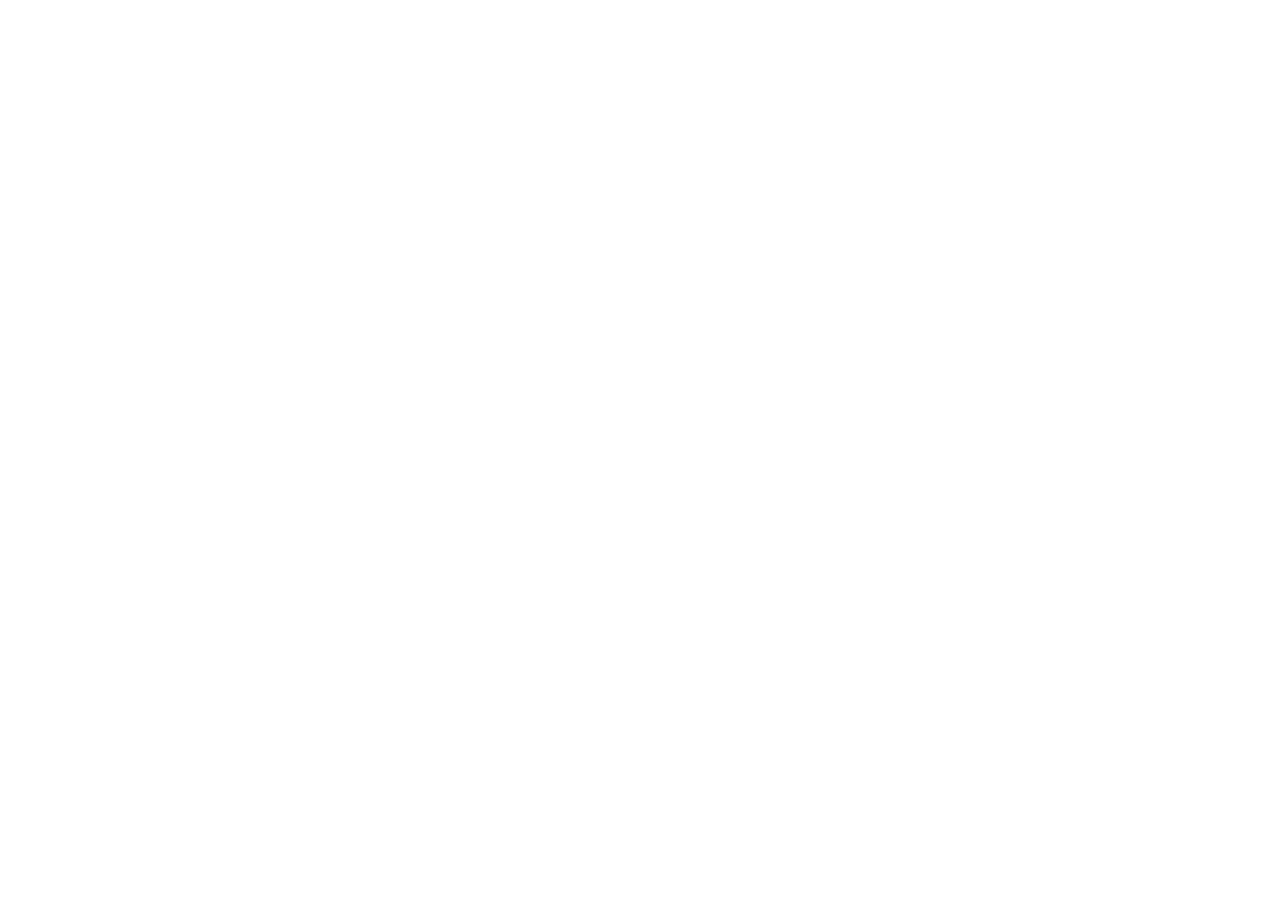
==== index.html @ 0dadd447 "Add files via upload" ====
<!doctype html>
<html lang="en">
  <head>
    <meta charset="UTF-8" />
    <link rel="icon" type="image/svg+xml" href="/aaaa/favicon.svg" />
    <meta name="viewport" content="width=device-width, initial-scale=1.0, maximum-scale=1.0, user-scalable=no, viewport-fit=cover" />
    <meta name="apple-mobile-web-app-capable" content="yes" />
    <meta name="mobile-web-app-capable" content="yes" />
    <meta name="apple-mobile-web-app-status-bar-style" content="default" />
    <title>AAAA</title>
    <script type="module" crossorigin src="/aaaa/assets/index-DvH3xmxB.js"></script>
    <link rel="stylesheet" crossorigin href="/aaaa/assets/index-oxzHsW6z.css">
  </head>
  <body>
    <div id="root"></div>
  </body>
</html>
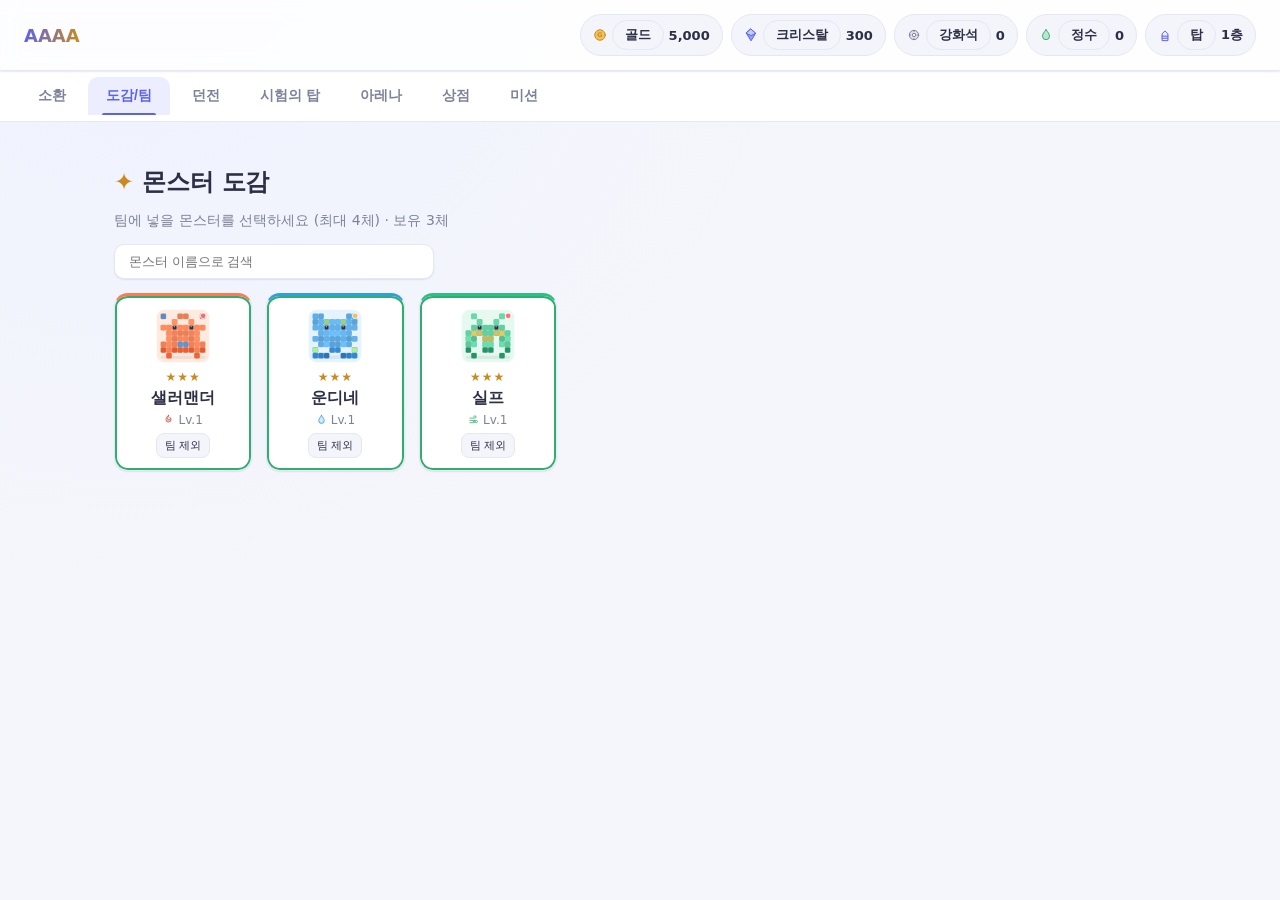
==== commit 2617305e: "Add files via upload" ====
--- a/index.html
+++ b/index.html
@@ -2,14 +2,14 @@
 <html lang="en">
   <head>
     <meta charset="UTF-8" />
-    <link rel="icon" type="image/svg+xml" href="/aaaa/favicon.svg" />
+    <link rel="icon" type="image/svg+xml" href="./favicon.svg" />
     <meta name="viewport" content="width=device-width, initial-scale=1.0, maximum-scale=1.0, user-scalable=no, viewport-fit=cover" />
     <meta name="apple-mobile-web-app-capable" content="yes" />
     <meta name="mobile-web-app-capable" content="yes" />
     <meta name="apple-mobile-web-app-status-bar-style" content="default" />
     <title>AAAA</title>
-    <script type="module" crossorigin src="/aaaa/assets/index-DvH3xmxB.js"></script>
-    <link rel="stylesheet" crossorigin href="/aaaa/assets/index-oxzHsW6z.css">
+    <script type="module" crossorigin src="./assets/index-CpohgVlr.js"></script>
+    <link rel="stylesheet" crossorigin href="./assets/index-chexjVbj.css">
   </head>
   <body>
     <div id="root"></div>
--- a/assets/index-chexjVbj.css
+++ b/assets/index-chexjVbj.css
@@ -0,0 +1 @@
+*{box-sizing:border-box}body{margin:0}::selection{background:#5b63e855}::-webkit-scrollbar{width:10px;height:10px}::-webkit-scrollbar-track{background:0 0}::-webkit-scrollbar-thumb{background:#d3d8ee;border-radius:999px}::-webkit-scrollbar-thumb:hover{background:#b9c0e6}:root{--bg:#f5f6fb;--bg-grad:radial-gradient(circle at 10% -10%, #eef1ff 0%, #f5f6fb 45%);--panel:#fff;--panel-2:#f4f5fb;--panel-3:#eceefa;--border:#e4e7f4;--border-strong:#d3d8ee;--text:#2c2f45;--muted:#7d8299;--gold:#c98a1f;--gold-soft:#f2c25c;--accent:#5b63e8;--accent-soft:#eceeff;--good:#2fae6f;--bad:#e0434f;--shadow-sm:0 1px 2px #282d5a0f, 0 1px 1px #282d5a0a;--shadow-md:0 6px 16px #282d5a1a, 0 2px 6px #282d5a0f;--shadow-lg:0 16px 40px #282d5a29, 0 4px 12px #282d5a14;font-family:Segoe UI,system-ui,sans-serif}*{box-sizing:border-box;-webkit-tap-highlight-color:transparent}html,body,#root{background:var(--bg);height:100%;color:var(--text);margin:0}html,body{touch-action:manipulation;overscroll-behavior-y:contain}button,a{touch-action:manipulation}.monster-tile,.unit-card,.stage-card,.rune-chip,.fusion-fodder-item,.tab-btn,.nav-btn{-webkit-user-select:none;user-select:none}.app-shell{background:var(--bg-grad);flex-direction:column;min-height:100vh;display:flex}.topbar{-webkit-backdrop-filter:blur(8px);backdrop-filter:blur(8px);border-bottom:1px solid var(--border);box-shadow:var(--shadow-sm);z-index:20;background:#ffffffd9;justify-content:space-between;align-items:center;padding:14px 24px;display:flex;position:sticky;top:0}.topbar .title{background:linear-gradient(90deg, var(--accent), var(--gold));color:#0000;-webkit-background-clip:text;background-clip:text;font-size:18px;font-weight:800}.resources{color:var(--muted);flex-wrap:wrap;justify-content:flex-end;align-items:center;gap:8px;font-size:13px;display:flex}.resources span,.resource-pill{background:var(--panel-2);border:1px solid var(--border);color:var(--text);white-space:nowrap;border-radius:999px;align-items:center;gap:5px;padding:5px 12px;font-weight:600;transition:transform .15s,box-shadow .15s;display:inline-flex}.resources span:hover,.resource-pill:hover{box-shadow:var(--shadow-sm);transform:translateY(-1px)}.resource-pill-label{color:var(--muted);font-weight:600}.navbar{background:var(--panel);border-bottom:1px solid var(--border);z-index:19;padding:0 20px;display:block;position:sticky;top:53px}.navbar-scroll{-webkit-overflow-scrolling:touch;scrollbar-width:none;gap:4px;padding:6px 0;display:flex;overflow-x:auto}.navbar-scroll::-webkit-scrollbar{display:none}.nav-btn{color:var(--muted);cursor:pointer;white-space:nowrap;background:0 0;border:none;border-radius:10px 10px 0 0;flex:none;padding:10px 18px;font-size:14px;font-weight:700;transition:color .15s,background .15s;position:relative}.nav-btn:after{content:"";background:var(--accent);transform-origin:50%;border-radius:2px 2px 0 0;height:2px;transition:transform .2s;position:absolute;bottom:0;left:14px;right:14px;transform:scaleX(0)}.nav-btn.active{background:var(--accent-soft);color:var(--accent)}.nav-btn.active:after{transform:scaleX(1)}.nav-btn:hover{color:var(--text);background:var(--panel-2)}.main-content{flex:1;width:100%;max-width:1100px;margin:0 auto;padding:24px}.footer{text-align:center;color:var(--muted);padding:14px;font-size:12px}.screen h2{color:var(--text);letter-spacing:-.2px;margin-bottom:6px;font-weight:800}.screen h2:before{content:"✦ ";color:var(--gold)}.desc{color:var(--muted);word-break:keep-all;margin-bottom:14px;font-size:14px}.currency-display{background:var(--panel);border:1px solid var(--border);box-shadow:var(--shadow-sm);border-radius:10px;margin-bottom:14px;padding:8px 16px;font-weight:600;display:inline-block}.warning{color:var(--bad);margin-bottom:10px;font-weight:600}.search-input{border:1px solid var(--border);background:var(--panel);width:100%;max-width:320px;color:var(--text);box-shadow:var(--shadow-sm);border-radius:10px;margin-bottom:14px;padding:9px 14px;font-size:13px;transition:border-color .12s,box-shadow .12s;display:block}.search-input:focus{border-color:var(--accent);box-shadow:0 0 0 3px var(--accent-soft);outline:none}.search-input.small{max-width:260px;margin:8px 0;padding:7px 12px;font-size:12px}.screen-transition{animation:.38s cubic-bezier(.2,.8,.2,1) both screenIn}@keyframes screenIn{0%{opacity:0;transform:translateY(10px)scale(.99)}to{opacity:1;transform:translateY(0)scale(1)}}.btn-primary{background:linear-gradient(180deg, #6b73ef, var(--accent));color:#fff;cursor:pointer;box-shadow:var(--shadow-sm), 0 0 0 #5b63e800;border:none;border-radius:10px;padding:11px 22px;font-size:14px;font-weight:700;transition:transform .12s,box-shadow .18s,filter .12s}.btn-primary:hover:not(:disabled){box-shadow:var(--shadow-md);filter:brightness(1.04);transform:translateY(-2px)}.btn-primary:active:not(:disabled){box-shadow:var(--shadow-sm);transform:translateY(0)scale(.97)}.btn-primary:disabled{opacity:.4;cursor:not-allowed}.btn-ghost{background:var(--panel);border:1px solid var(--border);color:var(--muted);cursor:pointer;border-radius:10px;padding:9px 18px;transition:transform .12s,box-shadow .15s,color .15s}.btn-ghost:hover{color:var(--text);box-shadow:var(--shadow-sm);transform:translateY(-1px)}.btn-ghost:active{transform:translateY(0)scale(.96)}.btn-ghost.small{padding:5px 12px;font-size:12px}.summon-buttons{gap:12px;margin-bottom:20px;display:flex}.summon-grid,.monster-list-grid{grid-template-columns:repeat(auto-fill,minmax(130px,1fr));gap:14px;margin:12px 0;display:grid}.monster-tile{background:var(--panel);border:1px solid var(--border);text-align:center;cursor:pointer;box-shadow:var(--shadow-sm);border-radius:14px;padding:12px;transition:transform .16s cubic-bezier(.2,.8,.2,1),box-shadow .16s,border-color .16s;position:relative}.monster-tile:hover{box-shadow:var(--shadow-md);border-color:var(--border-strong);transform:translateY(-4px)}.monster-tile.selected{border-color:var(--accent);box-shadow:0 0 0 3px var(--accent-soft), var(--shadow-md)}.monster-tile.in-team{box-shadow:0 0 0 2px var(--good) inset, var(--shadow-sm)}.monster-tile .stars{color:var(--gold);letter-spacing:1px;font-size:12px}.evolved-badge{color:var(--accent);margin-left:2px;font-weight:800}.evolve-block.sub-card{border-left:3px solid var(--accent)}.monster-tile .mname{text-overflow:ellipsis;white-space:nowrap;word-break:keep-all;justify-content:center;align-items:center;gap:4px;margin:4px 0;font-weight:700;display:flex;overflow:hidden}.monster-tile .mname span,.monster-tile .mname svg{flex-shrink:0}.monster-tile .melem,.monster-tile .mlevel{color:var(--muted);justify-content:center;align-items:center;gap:4px;font-size:12px;display:flex}.team-toggle{background:var(--panel-2);border:1px solid var(--border);color:var(--text);cursor:pointer;border-radius:8px;margin-top:6px;padding:4px 8px;font-size:11px;transition:transform .12s,background .12s}.team-toggle:hover{background:var(--accent-soft);transform:translateY(-1px)}.elem-fire{border-top:3px solid #ff7a52}.elem-water{border-top:3px solid #2f9fe0}.elem-wind{border-top:3px solid #2fbf86}.elem-light{border-top:3px solid #e0b93e}.elem-dark{border-top:3px solid #8b5cf6}.stars-6{box-shadow:0 0 0 2px var(--gold-soft), var(--shadow-md)}.stars-5{box-shadow:0 0 0 2px #b083ff55, var(--shadow-sm)}.rates-info{color:var(--muted);margin-top:24px;font-size:13px}.summon-result{background:var(--panel);border:1px solid var(--border);box-shadow:var(--shadow-md);border-radius:16px;margin-top:18px;padding:20px;animation:.35s cubic-bezier(.2,.8,.2,1) both panelPop}@keyframes panelPop{0%{opacity:0;transform:translateY(14px)scale(.97)}to{opacity:1;transform:translateY(0)scale(1)}}.monster-detail{background:var(--panel);border:1px solid var(--border);box-shadow:var(--shadow-md);border-radius:16px;margin-top:20px;padding:18px;animation:.3s cubic-bezier(.2,.8,.2,1) both panelPop}.stat-grid{color:var(--muted);grid-template-columns:repeat(4,1fr);gap:10px;margin:12px 0;font-size:13px;display:grid}.stat-grid>div{background:var(--panel-2);border-radius:8px;padding:6px 10px}.skill-list{flex-direction:column;gap:8px;margin-bottom:10px;display:flex}.skill-item{background:var(--panel-2);border:1px solid var(--border);border-radius:10px;padding:10px 14px;font-size:13px}.skill-desc{color:var(--muted);margin-top:2px;font-size:12px}.rune-slots{grid-template-columns:repeat(6,1fr);gap:6px;margin-bottom:16px;display:grid}.rune-slot{background:var(--panel-2);border:1px dashed var(--border-strong);border-radius:8px;min-height:44px;padding:5px}.slot-label{color:var(--muted);font-size:9.5px}.rune-empty{color:var(--muted);text-align:center;padding:8px 0;font-size:10px}.rune-power-badge{color:var(--good);background:var(--good-soft,#2fae6f1f);border-radius:999px;margin:2px 0;padding:1px 6px;font-size:9.5px;font-weight:700;display:inline-block}.rune-chip{background:var(--panel);border:1px solid var(--border);cursor:pointer;border-radius:8px;margin-bottom:6px;padding:6px;font-size:12px;transition:transform .12s,box-shadow .12s}.rune-slots .rune-chip{cursor:default;margin-bottom:0;padding:4px;font-size:9.5px}.rune-slots .rune-chip .rune-main{font-size:9px}.rune-slots .rune-chip button{margin:3px 3px 0 0;padding:2px 5px;font-size:9px}.rune-chip:hover{box-shadow:var(--shadow-sm);transform:translateY(-2px)}.rune-chip button{background:var(--panel-2);border:1px solid var(--border);color:var(--text);cursor:pointer;border-radius:6px;margin-top:4px;margin-right:4px;padding:3px 7px;font-size:11px;transition:background .12s}.rune-chip button:hover{background:var(--accent-soft)}.rune-main{color:var(--gold);font-size:11px;font-weight:600}.rune-subs{color:var(--muted);font-size:10px}.quality-normal{border-color:#b7bcd2}.quality-magic{border-color:#2f9fe0}.quality-rare{border-color:#2fbf86}.quality-hero{border-color:#8b5cf6}.quality-legend{border-color:var(--gold);box-shadow:0 0 0 1px var(--gold-soft)}.rune-inventory{grid-template-columns:repeat(auto-fill,minmax(150px,1fr));gap:8px;display:grid}.empty-hint{color:var(--muted);font-size:13px}.tabs{gap:8px;margin-bottom:12px;display:flex}.tab-btn{background:var(--panel);border:1px solid var(--border);color:var(--muted);cursor:pointer;border-radius:10px;padding:9px 16px;transition:transform .12s,color .12s,border-color .12s,box-shadow .12s}.tab-btn:hover{box-shadow:var(--shadow-sm);transform:translateY(-1px)}.tab-btn.active{color:var(--accent);border-color:var(--accent);background:var(--accent-soft)}.stage-list{flex-direction:column;gap:10px;display:flex}.stage-card{background:var(--panel);border:1px solid var(--border);box-shadow:var(--shadow-sm);border-radius:14px;flex-wrap:wrap;justify-content:space-between;align-items:center;gap:10px;padding:14px 18px;transition:transform .14s,box-shadow .14s;display:flex}.stage-card:hover{box-shadow:var(--shadow-md);transform:translateY(-2px)}.stage-title{word-break:keep-all;flex-wrap:wrap;align-items:center;gap:4px;font-weight:700;display:flex}.stage-power,.stage-rewards{color:var(--muted);font-size:12px}.tower-floor-display{border:1px solid var(--border);text-align:center;box-shadow:var(--shadow-md);background:linear-gradient(#fff,#f8f9ff);border-radius:16px;margin-bottom:18px;padding:24px}.tower-floor-num{background:linear-gradient(90deg, var(--accent), var(--gold));color:#0000;-webkit-background-clip:text;background-clip:text;font-size:42px;font-weight:900;display:inline-block}.tower-floor-num .digit{animation:.4s cubic-bezier(.2,1.4,.4,1) both digitPop;display:inline-block}@keyframes digitPop{0%{opacity:0;transform:translateY(-14px)scale(.6)}to{opacity:1;transform:translateY(0)scale(1)}}.battle-screen{flex-direction:column;gap:14px;display:flex;position:relative}.battle-header{justify-content:space-between;align-items:center;display:flex}.battle-field{border:1px solid var(--border);min-height:260px;box-shadow:var(--shadow-md);background:radial-gradient(circle at 50% 0,#eef1ff,#f7f8fd);border-radius:18px;flex-direction:column;justify-content:space-between;gap:22px;padding:20px;display:flex;position:relative;overflow:hidden}.unit-row{flex-wrap:wrap;justify-content:center;gap:14px;display:flex}.unit-card{background:var(--panel);border:2px solid var(--border);opacity:1;width:132px;box-shadow:var(--shadow-sm);border-radius:12px;padding:10px;transition:transform .18s cubic-bezier(.3,.7,.3,1.4),border-color .15s,box-shadow .15s,filter .2s,opacity .3s;position:relative}.unit-card.dead{opacity:.35;filter:grayscale();transform:scale(.94)}.unit-card.active{border-color:var(--gold-soft);box-shadow:0 0 0 3px #f2c25c59, var(--shadow-md);animation:1.6s ease-in-out infinite activePulse;transform:translateY(-6px)}@keyframes activePulse{0%,to{box-shadow:0 0 0 3px #f2c25c59, var(--shadow-md)}50%{box-shadow:0 0 0 6px #f2c25c2e, var(--shadow-md)}}.unit-card.clickable{cursor:pointer;border-color:var(--accent)}.unit-card.clickable:hover{box-shadow:var(--shadow-md);transform:translateY(-3px)}.unit-card.attacking{z-index:5;animation:.38s both lunge}.unit-card.enemy.attacking{animation:.38s both lungeEnemy}@keyframes lunge{0%{transform:translateY(-6px)}35%{transform:translateY(-18px)scale(1.05)}55%{transform:translateY(-2px)scale(.98)}to{transform:translateY(-6px)}}@keyframes lungeEnemy{0%{transform:translateY(0)}35%{transform:translateY(16px)scale(1.05)}55%{transform:translateY(2px)scale(.98)}to{transform:translateY(0)}}.unit-card.hit{animation:.32s hitShake}.unit-card.hit.crit{animation:.5s critShake}@keyframes hitShake{0%,to{transform:translate(0)}20%{transform:translate(-6px)}40%{transform:translate(5px)}60%{transform:translate(-4px)}80%{transform:translate(3px)}}@keyframes critShake{0%,to{transform:translate(0)scale(1)}15%{transform:translate(-9px)scale(1.03)}30%{transform:translate(8px)scale(1.03)}45%{transform:translate(-7px)}60%{transform:translate(6px)}75%{transform:translate(-3px)}}.unit-card.crit-flash:before{content:"";pointer-events:none;background:#ffffffe6;border-radius:14px;animation:.4s critFlash;position:absolute;inset:-4px}@keyframes critFlash{0%{opacity:.95}to{opacity:0}}.unit-card.healed{animation:.6s healGlow}@keyframes healGlow{0%{box-shadow:0 0 #2fae6f80}50%{box-shadow:0 0 0 8px #2fae6f2e}to{box-shadow:0 0 #2fae6f00}}.unit-card .unit-name{justify-content:space-between;align-items:center;gap:4px;font-size:12px;font-weight:700;display:flex}.unit-card .unit-name-text{text-overflow:ellipsis;white-space:nowrap;align-items:center;gap:3px;min-width:0;display:inline-flex;overflow:hidden}.unit-card .lv{color:var(--muted);white-space:nowrap;flex:none;font-weight:400}.elem-glyph{flex:none}.unit-card.elem-fire .elem-glyph{color:#e05a30}.unit-card.elem-water .elem-glyph{color:#2f80c4}.unit-card.elem-wind .elem-glyph{color:#2a9e6f}.unit-card.elem-light .elem-glyph{color:#c99a2e}.unit-card.elem-dark .elem-glyph{color:#6b3fc4}.hp-bar{background:var(--panel-3);border-radius:5px;height:9px;margin:5px 0;overflow:hidden;box-shadow:inset 0 1px 2px #00000014}.hp-fill{background:linear-gradient(90deg, #38c98a, var(--good));border-radius:5px;height:100%;transition:width .55s cubic-bezier(.22,.85,.32,1),background .3s}.hp-fill.low{background:linear-gradient(90deg, #ff9a52, var(--bad))}.hp-fill.critical{background:linear-gradient(90deg, var(--bad), #b0202b);animation:1s ease-in-out infinite hpDanger}@keyframes hpDanger{0%,to{filter:brightness()}50%{filter:brightness(1.25)}}.hp-text{color:var(--muted);font-size:10px}.statuses{flex-wrap:wrap;gap:3px;margin-top:4px;display:flex}.status-chip{background:var(--panel-2);border:1px solid var(--border);border-radius:5px;padding:1px 5px;font-size:9px;animation:.25s both statusIn}.status-chip.stun{color:#a3660b;background:#fff1e0;border-color:#f2c25c;animation:.25s both statusIn,1.2s ease-in-out infinite stunWiggle}.status-chip.dot{color:#a3202b;background:#fdeaea;border-color:#f0a3a8}@keyframes statusIn{0%{opacity:0;transform:translateY(-4px)scale(.7)}to{opacity:1;transform:translateY(0)scale(1)}}@keyframes stunWiggle{0%,to{transform:rotate(0)}25%{transform:rotate(-6deg)}75%{transform:rotate(6deg)}}.floating-layer{pointer-events:none;z-index:30;flex-direction:column;align-items:center;display:flex;position:absolute;top:-6px;left:0;right:0}.floating-text{white-space:nowrap;text-shadow:0 1px 2px #fffc;font-size:15px;font-weight:800;animation:1.05s ease-out forwards floatUp;position:absolute}.fdmg-damage{color:var(--bad)}.fdmg-crit{color:#ff5a1f;font-size:19px}.fdmg-heal{color:var(--good)}.fdmg-info{color:var(--muted);font-size:11px}@keyframes floatUp{0%{opacity:0;transform:translateY(4px)scale(.8)}15%{opacity:1;transform:translateY(-6px)scale(1.08)}30%{transform:translateY(-14px)scale(1)}to{opacity:0;transform:translateY(-46px)scale(1)}}.skill-bar{background:var(--panel);border:1px solid var(--border);box-shadow:var(--shadow-sm);border-radius:14px;padding:14px}.skill-bar-title{color:var(--text);margin-bottom:8px;font-weight:700}.skill-buttons{flex-wrap:wrap;gap:8px;display:flex}.skill-btn{background:var(--panel-2);border:1px solid var(--border);color:var(--text);cursor:pointer;word-break:keep-all;overflow-wrap:break-word;text-align:center;border-radius:10px;max-width:100%;padding:9px 16px;font-size:13px;transition:transform .12s,box-shadow .12s,border-color .12s}.skill-btn:hover:not(:disabled){box-shadow:var(--shadow-sm);transform:translateY(-2px)}.skill-btn:active:not(:disabled){transform:translateY(0)scale(.96)}.skill-btn.selected{border-color:var(--accent);background:var(--accent-soft);color:var(--accent)}.skill-btn:disabled{opacity:.35;cursor:not-allowed}.hint{color:var(--accent);margin-top:6px;font-size:12px;animation:1.4s ease-in-out infinite hintPulse}@keyframes hintPulse{0%,to{opacity:.7}50%{opacity:1}}.result-overlay{z-index:40;background:#14121c75;justify-content:center;align-items:center;padding:16px;animation:.25s both overlayFade;display:flex;position:absolute;inset:0;overflow:hidden}@keyframes overlayFade{0%{opacity:0}to{opacity:1}}.result-panel{text-align:center;background:var(--panel);border:1px solid var(--border);box-shadow:var(--shadow-lg);border-radius:20px;width:100%;max-width:360px;padding:30px 32px 26px;animation:.42s cubic-bezier(.2,1.15,.3,1) both resultPop;position:relative}@keyframes resultPop{0%{opacity:0;transform:scale(.88)translateY(14px)}to{opacity:1;transform:scale(1)translateY(0)}}.result-title-wrap{margin-bottom:4px;position:relative}.result-title{letter-spacing:2px;margin:0 0 4px;font-size:34px;font-weight:900;animation:.5s cubic-bezier(.2,1.2,.3,1) 50ms both titleSettle;position:relative}@keyframes titleSettle{0%{opacity:0;transform:translateY(-8px)scale(.92)}to{opacity:1;transform:translateY(0)scale(1)}}.result-overlay.win .result-title{color:var(--good);text-shadow:0 0 22px var(--good-soft,#2fae6f59)}.result-overlay.lose .result-title{color:var(--bad)}.result-subtitle{color:var(--muted);margin-bottom:4px;font-size:13px;animation:.4s .18s both fadeInUp}@keyframes fadeInUp{0%{opacity:0;transform:translateY(6px)}to{opacity:1;transform:translateY(0)}}.result-burst{pointer-events:none;z-index:-1;background:radial-gradient(circle,#f2c25c59,#0000 68%);width:140px;height:140px;margin:-70px 0 0 -70px;animation:.7s ease-out 50ms both burstPulse;position:absolute;top:50%;left:50%}@keyframes burstPulse{0%{opacity:0;transform:scale(.4)}55%{opacity:1}to{opacity:0;transform:scale(1.5)}}.result-confirm{min-width:140px;margin-top:14px;animation:.4s .32s both fadeInUp}.result-overlay .confetti{pointer-events:none;position:absolute;inset:0;overflow:hidden}.result-overlay .confetti span{opacity:.9;border-radius:2px;width:8px;height:8px;animation:1.8s ease-in forwards confettiFall;position:absolute;top:-10%}@keyframes confettiFall{0%{opacity:1;transform:translateY(0)rotate(0)}to{opacity:0;transform:translateY(220px)rotate(360deg)}}.result-overlay.lose .gloom{pointer-events:none;background:radial-gradient(circle at 50% 30%,#e0434f1f,#0000 70%);animation:2s ease-in-out infinite gloomPulse;position:absolute;inset:0}@keyframes gloomPulse{0%,to{opacity:.6}50%{opacity:1}}.rewards{color:var(--gold);flex-direction:column;justify-content:center;gap:8px;margin:14px 0;font-weight:700;display:flex}.battle-log{background:var(--panel-2);border:1px solid var(--border);color:var(--muted);border-radius:10px;max-height:120px;padding:10px;font-size:12px;overflow-y:auto}.log-line{border-bottom:1px solid var(--border);padding:3px 0;animation:.25s both logIn}@keyframes logIn{0%{opacity:0;transform:translate(-4px)}to{opacity:1;transform:translate(0)}}.summon-reveal-stage{flex-direction:column;align-items:center;gap:14px;padding:10px 0 20px;display:flex}.summoning-orb{background:radial-gradient(circle at 40% 35%, #fff, var(--accent-soft) 45%, var(--accent) 100%);width:120px;height:120px;box-shadow:0 0 0 6px var(--accent-soft), var(--shadow-lg);border-radius:50%;animation:1.1s ease-in-out infinite orbPulse;position:relative}@keyframes orbPulse{0%,to{filter:brightness();transform:scale(1)}50%{filter:brightness(1.15);transform:scale(1.08)}}.summoning-label{color:var(--muted);letter-spacing:.5px;font-weight:600;animation:1.2s ease-in-out infinite hintPulse}.summon-card-wrap{perspective:900px}.summon-card{width:130px;height:168px;transform-style:preserve-3d;animation:.6s cubic-bezier(.3,.6,.3,1) both cardFlip;position:relative}.summon-card.stagger-1{animation-delay:50ms}.summon-card.stagger-2{animation-delay:.15s}.summon-card.stagger-3{animation-delay:.25s}.summon-card.stagger-4{animation-delay:.35s}.summon-card.stagger-5{animation-delay:.45s}.summon-card.stagger-6{animation-delay:.55s}.summon-card.stagger-7{animation-delay:.65s}.summon-card.stagger-8{animation-delay:.75s}.summon-card.stagger-9{animation-delay:.85s}.summon-card.stagger-10{animation-delay:.95s}@keyframes cardFlip{0%{opacity:0;transform:rotateY(90deg)scale(.85)}60%{opacity:1}to{opacity:1;transform:rotateY(0)scale(1)}}.particle-burst{pointer-events:none;z-index:1;position:absolute;inset:0}.particle-burst .particle{background:linear-gradient(180deg, var(--gold-soft), transparent);transform-origin:50%;width:3px;height:22px;margin:-11px 0 0 -1.5px;animation:.55s ease-out both particleShoot;position:absolute;top:50%;left:50%}.particle-burst .burst-core{width:10px;height:10px;box-shadow:0 0 24px 10px var(--gold-soft);background:#fff;border-radius:50%;margin:-5px 0 0 -5px;animation:.5s ease-out both coreFlash;position:absolute;top:50%;left:50%}@keyframes particleShoot{0%{opacity:1;transform:translate(0)scaleY(.4)}to{opacity:0;transform:translate(46px)scaleY(1)}}@keyframes coreFlash{0%{opacity:0;transform:scale(.3)}40%{opacity:1;transform:scale(1.6)}to{opacity:0;transform:scale(2.2)}}.particle-burst.intensity-5 .particle,.particle-burst.intensity-6 .particle{background:linear-gradient(#ff9a52,#0000)}@media (width<=640px){.topbar{flex-direction:column;align-items:stretch;gap:8px;padding:10px 12px;top:0}.topbar .title{text-align:center;font-size:15px}.resources{flex-wrap:wrap;justify-content:center;gap:6px;font-size:11px}.resources span,.resources .btn-ghost.small{padding:4px 8px}.navbar{padding:0 8px;top:96px}.navbar-scroll{gap:2px;padding:4px 0}.nav-btn{padding:8px 12px;font-size:12px}.main-content{padding:12px}.screen h2{font-size:18px}.desc{font-size:12px}.summon-buttons{flex-direction:column}.summon-buttons .btn-primary{width:100%}.summon-grid,.monster-list-grid{grid-template-columns:repeat(auto-fill,minmax(96px,1fr));gap:8px}.monster-tile{padding:8px}.monster-tile .mname{font-size:12px}.monster-detail,.summon-result{padding:14px}.stat-grid{grid-template-columns:repeat(2,1fr);gap:8px;font-size:12px}.rune-slots{grid-template-columns:repeat(3,1fr);gap:6px}.rune-inventory{grid-template-columns:repeat(auto-fill,minmax(120px,1fr))}.tabs{-webkit-overflow-scrolling:touch;flex-wrap:nowrap;padding-bottom:2px;overflow-x:auto}.tab-btn{white-space:nowrap;flex:none;padding:8px 12px;font-size:13px}.stage-card{text-align:left;flex-direction:column;align-items:stretch;padding:12px 14px}.stage-card .btn-primary{width:100%}.tower-floor-display{padding:16px}.tower-floor-num{font-size:32px}.battle-field{min-height:unset;gap:14px;padding:12px}.unit-row{gap:8px}.unit-card{width:92px;padding:7px}.unit-card .unit-name{font-size:10.5px}.hp-text{font-size:9px}.status-chip{font-size:8px}.floating-text{font-size:12px}.fdmg-crit{font-size:15px}.skill-bar{z-index:15;padding:10px;position:sticky;bottom:0}.skill-buttons{gap:6px}.skill-btn{flex:calc(50% - 6px);padding:10px 12px;font-size:12px}.battle-log{max-height:90px;font-size:11px}.result-panel{padding:20px 18px}.result-title{font-size:26px}.fusion-fodder-list{grid-template-columns:repeat(auto-fill,minmax(110px,1fr))}}@media (width<=380px){.unit-card{width:82px}.resources span{padding:3px 6px;font-size:10px}}.monster-avatar{flex-shrink:0;display:block}.monster-avatar .avatar-glow-ring{animation:2.4s ease-in-out infinite avatarGlow}@keyframes avatarGlow{0%,to{opacity:.5;transform:scale(1)}50%{opacity:1;transform:scale(1.05)}}.avatar-wrap{display:inline-flex;position:relative}.avatar-wrap.awakened:after{content:"";pointer-events:none;background:radial-gradient(circle,#f2c25c59,#0000 70%);border-radius:50%;animation:2.2s ease-in-out infinite avatarSparkle;position:absolute;inset:-4px}@keyframes avatarSparkle{0%,to{opacity:.4}50%{opacity:.9}}.monster-tile .avatar-wrap,.unit-card .avatar-wrap{margin:0 auto 6px}.unit-card .avatar-wrap svg{transform-origin:50%;animation:3.4s ease-in-out infinite breathe}.unit-card.dead .avatar-wrap svg,.unit-card.attacking .avatar-wrap svg{animation:none}@keyframes breathe{0%,to{transform:scale(1)}50%{transform:scale(1.045)}}.modal-backdrop{-webkit-backdrop-filter:blur(2px);backdrop-filter:blur(2px);z-index:100;background:#14162880;justify-content:center;align-items:center;padding:24px;animation:.22s both modalBackdropIn;display:flex;position:fixed;inset:0}@keyframes modalBackdropIn{0%{opacity:0}to{opacity:1}}.modal-panel{background:var(--panel);border:1px solid var(--border);box-shadow:var(--shadow-lg);border-radius:18px;outline:none;flex-direction:column;width:100%;max-width:640px;max-height:min(85vh,700px);margin:auto;animation:.28s cubic-bezier(.2,.8,.2,1) both panelPop;display:flex;overflow:hidden}.modal-header{border-bottom:1px solid var(--border);flex:none;justify-content:space-between;align-items:center;gap:12px;padding:16px 18px;display:flex}.modal-title{text-overflow:ellipsis;white-space:nowrap;align-items:center;min-width:0;font-size:16px;font-weight:800;display:flex;overflow:hidden}.modal-close{background:var(--panel-2);border:1px solid var(--border);color:var(--muted);cursor:pointer;border-radius:50%;flex:none;justify-content:center;align-items:center;width:32px;height:32px;font-size:18px;line-height:1;transition:transform .12s,background .12s,color .12s;display:flex}.modal-close:hover{background:var(--accent-soft);color:var(--accent);transform:rotate(90deg)}.modal-body{padding:16px 18px 20px;overflow-y:auto}.modal-body .monster-detail{box-shadow:none;background:0 0;border:none;margin-top:0;padding:0;animation:none}@media (width<=640px){.modal-backdrop{align-items:flex-end;padding:0}.modal-panel{border-radius:18px 18px 0 0;width:100%;max-width:100%;max-height:94vh;margin:0}.modal-header{padding:14px}.modal-body{padding:12px 14px 18px}.modal-tabs .tab-btn{padding:7px 10px;font-size:12.5px}}.page-header{flex-wrap:wrap;justify-content:space-between;align-items:baseline;gap:10px;margin-bottom:4px;display:flex}.page-header h2{margin-bottom:0}.battle-controls{flex-wrap:wrap;align-items:center;gap:8px;display:flex}.auto-toggle-btn{background:var(--panel);border:1px solid var(--border);color:var(--text);cursor:pointer;border-radius:10px;padding:8px 16px;font-size:13px;font-weight:700;transition:all .15s}.auto-toggle-btn.on{background:linear-gradient(180deg, #6b73ef, var(--accent));color:#fff;border-color:var(--accent);box-shadow:var(--shadow-sm)}.auto-toggle-btn:hover{box-shadow:var(--shadow-sm);transform:translateY(-1px)}.speed-group{background:var(--panel-2);border:1px solid var(--border);border-radius:10px;gap:4px;padding:3px;display:flex}.speed-btn{color:var(--muted);cursor:pointer;background:0 0;border:none;border-radius:8px;padding:6px 11px;font-size:12px;font-weight:700;transition:all .12s}.speed-btn.active{background:var(--panel);color:var(--accent);box-shadow:var(--shadow-sm)}.speed-btn:hover:not(.active){color:var(--text)}.speed-btn:disabled{opacity:.4;cursor:not-allowed}.battle-field.auto-active{box-shadow:0 0 0 3px #5b63e847, var(--shadow-md);animation:1.8s ease-in-out infinite autoPulseField}@keyframes autoPulseField{0%,to{box-shadow:0 0 0 3px #5b63e838, var(--shadow-md)}50%{box-shadow:0 0 0 6px #5b63e81f, var(--shadow-md)}}.auto-badge{background:var(--accent);color:#fff;box-shadow:var(--shadow-sm);z-index:6;border-radius:999px;padding:4px 10px;font-size:11px;font-weight:800;animation:1.6s ease-in-out infinite avatarSparkle;position:absolute;top:10px;right:14px}.skill-bar.auto-dimmed{opacity:.45;pointer-events:none;filter:grayscale(.3);transition:opacity .2s,filter .2s}.rewards .reward-item{animation:.32s cubic-bezier(.2,.8,.2,1) both rewardIn}@keyframes rewardIn{0%{opacity:0;transform:translateY(8px)scale(.9)}to{opacity:1;transform:translateY(0)scale(1)}}.resources span.bump{animation:.4s resBump}@keyframes resBump{0%{transform:scale(1)}40%{color:var(--accent);transform:scale(1.14)}to{transform:scale(1)}}.summoning-orb.stage-charge{animation:.5s ease-out both orbCharge}.summoning-orb.stage-burst{animation:.5s cubic-bezier(.2,.9,.3,1.3) both orbBurst}@keyframes orbCharge{0%{opacity:0;filter:brightness();transform:scale(.4)}to{opacity:1;transform:scale(1)}}@keyframes orbBurst{0%{filter:brightness();transform:scale(1)}60%{filter:brightness(1.6);box-shadow:0 0 0 22px var(--accent-soft), var(--shadow-lg);transform:scale(1.6)}to{opacity:0;transform:scale(2.1)}}.summon-card{animation:.6s cubic-bezier(.3,.6,.3,1) both cardFlip,.25s .6s both cardSettle}@keyframes cardSettle{0%{transform:translateY(0)scale(1)}50%{transform:translateY(-4px)scale(1.03)}to{transform:translateY(0)scale(1)}}.battle-screen.screen-shake{animation:.16s screenShake}@keyframes screenShake{0%,to{transform:translate(0)}30%{transform:translate(-1.5px,1px)}60%{transform:translate(1.5px,-1px)}}.energy-charge{pointer-events:none;z-index:1;background:conic-gradient(from 0deg, transparent 0 70%, #f2c25c8c 85%, transparent 100%);opacity:.55;border-radius:12px;animation:1.8s linear infinite energySpin;position:absolute;inset:-2px}@keyframes energySpin{to{transform:rotate(360deg)}}.fusion-panel,.skillup-panel{background:var(--panel-2);border:1px solid var(--border);box-shadow:var(--shadow-sm);border-radius:14px;margin-top:1rem;padding:14px 16px}.fusion-fodder-list{grid-template-columns:repeat(auto-fill,minmax(72px,1fr));gap:8px;max-height:220px;margin:10px 0;padding:2px;display:grid;overflow-y:auto}.fusion-fodder-item{cursor:pointer;background:var(--panel);border:1px solid var(--border);text-align:center;border-radius:10px;flex-direction:column;align-items:center;gap:3px;padding:8px 4px 6px;font-size:11px;transition:transform .12s,box-shadow .12s,border-color .12s;display:flex}.fusion-fodder-item:hover{box-shadow:var(--shadow-sm);transform:translateY(-2px)}.fusion-fodder-item .fodder-name{text-overflow:ellipsis;white-space:nowrap;width:100%;font-weight:600;overflow:hidden}.fusion-fodder-item .fodder-lv{color:var(--muted);font-size:10px}.fusion-fodder-item .fodder-stars{color:var(--gold);font-size:10px}.fusion-fodder-item.selected{border-color:var(--gold);box-shadow:0 0 0 2px var(--gold-soft);background:#fff7e6;font-weight:700}.fusion-fodder-item.selected:after{content:"✓";color:var(--gold);margin-top:-2px;font-size:10px;font-weight:800;position:relative}.skillup-row{border-bottom:1px dashed var(--border);color:var(--muted);justify-content:space-between;align-items:center;gap:8px;padding:8px 0;font-size:12px;display:flex}.skillup-row:last-child{border-bottom:none}.shop-grid,.achievement-grid{grid-template-columns:repeat(auto-fill,minmax(220px,1fr));gap:14px;margin-top:16px;display:grid}.shop-card,.achievement-card{background:var(--panel);border:1px solid var(--border);box-shadow:var(--shadow-sm);border-radius:14px;flex-direction:column;gap:8px;padding:16px;transition:transform .15s,box-shadow .15s;display:flex}.shop-card:hover,.achievement-card:hover{box-shadow:var(--shadow-md);transform:translateY(-2px)}.shop-card h3,.achievement-card h3{word-break:keep-all;align-items:center;gap:6px;margin:0;font-size:15px;display:flex}.shop-card p,.achievement-card p{color:var(--muted);word-break:keep-all;margin:0;font-size:12px}.achievement-card.completed{border-color:var(--good);box-shadow:0 0 0 1px var(--good), var(--shadow-sm)}.achievement-card.claimed{opacity:.6}.progress-bar-track{background:var(--panel-3);border-radius:4px;width:100%;height:8px;overflow:hidden;box-shadow:inset 0 1px 2px #00000014}.progress-bar-fill{background:linear-gradient(90deg, #38c98a, var(--good));height:100%;transition:width .4s}.qty-controls{align-items:center;gap:8px;font-size:13px;display:flex}.qty-controls button{background:var(--panel-2);border:1px solid var(--border);color:var(--text);cursor:pointer;border-radius:8px;width:28px;height:28px;font-weight:700;transition:transform .12s,background .12s}.qty-controls button:hover{background:var(--accent-soft);transform:translateY(-1px)}.shop-card button:not(.qty-controls button),.achievement-card button{background:linear-gradient(180deg, #6b73ef, var(--accent));color:#fff;cursor:pointer;box-shadow:var(--shadow-sm);border:none;border-radius:10px;padding:9px 14px;font-size:13px;font-weight:700;transition:transform .12s,box-shadow .15s,filter .12s}.shop-card button:not(.qty-controls button):hover:not(:disabled),.achievement-card button:hover:not(:disabled){box-shadow:var(--shadow-md);filter:brightness(1.04);transform:translateY(-2px)}.shop-card button:disabled,.achievement-card button:disabled{opacity:.4;cursor:not-allowed;filter:none;transform:none}.arena-status-row{grid-template-columns:repeat(auto-fit,minmax(150px,1fr));gap:10px;margin:14px 0;display:grid}.arena-status-card{background:var(--panel);border:1px solid var(--border);box-shadow:var(--shadow-sm);border-radius:12px;padding:12px 14px}.arena-status-label{color:var(--muted);margin-bottom:4px;font-size:12px}.arena-status-value{align-items:center;gap:6px;font-size:18px;font-weight:800;display:flex}.arena-tier-badge{color:var(--gold);border:1px solid var(--gold);background:#fff7e6;border-radius:999px;padding:2px 8px;font-size:11px;font-weight:700}.arena-ladder-title{margin:22px 0 8px;font-size:15px}.arena-ladder-list{flex-direction:column;gap:6px;margin:0;padding:0;list-style:none;display:flex}.arena-ladder-row{background:var(--panel);border:1px solid var(--border);border-radius:10px;align-items:center;gap:10px;padding:8px 12px;font-size:13px;display:flex}.arena-ladder-row.current{border-color:var(--accent);background:var(--accent-soft);font-weight:700}.arena-ladder-rank{min-width:44px;font-weight:700}.arena-ladder-tier{color:var(--muted);align-items:center;gap:4px;display:inline-flex}.arena-ladder-you{color:var(--accent);margin-left:auto;font-size:11px;font-weight:700}.daily-dungeon-card{background:linear-gradient(135deg, var(--panel-2), var(--panel));border:1px solid var(--gold);box-shadow:var(--shadow-sm);border-radius:14px;flex-wrap:wrap;justify-content:space-between;align-items:center;gap:12px;margin:12px 0 16px;padding:14px 16px;display:flex}.daily-dungeon-info{flex:200px;min-width:0}.daily-dungeon-title{word-break:keep-all;margin-bottom:2px;font-weight:800}.daily-dungeon-desc{color:var(--muted);word-break:keep-all;font-size:12px}.daily-dungeon-card .btn-primary{flex:none}.elemental-tag{border:1px solid var(--border);vertical-align:middle;border-radius:999px;align-items:center;gap:4px;margin-left:8px;padding:2px 8px;font-size:11px;font-weight:700;display:inline-flex}.elem-tag-fire{color:#d9483a;background:#fdeceb;border-color:#d9483a}.elem-tag-water{color:#2f8fe0;background:#eaf4fd;border-color:#2f8fe0}.elem-tag-wind{color:#2fae6f;background:#eafaf2;border-color:#2fae6f}.elem-tag-light{color:#c98a1f;background:#fff7e6;border-color:#c98a1f}.elem-tag-dark{color:#6b5bb5;background:#f1eefb;border-color:#6b5bb5}.sub-card{background:var(--panel);border:1px solid var(--border);border-radius:12px;margin-bottom:12px;padding:12px 14px}.sub-card:last-child{margin-bottom:0}.sub-card-title{letter-spacing:.3px;color:var(--accent);text-transform:uppercase;margin-bottom:6px;font-size:12px;font-weight:800}.rune-slot.filled{border-style:solid;border-color:var(--border-strong);box-shadow:var(--shadow-sm)}.rune-slot.empty{opacity:.8}.rune-slot.empty:hover{opacity:1;border-color:var(--accent)}.rune-slot-badge{color:var(--accent);background:var(--accent-soft);border-radius:999px;margin-bottom:3px;padding:1px 7px;font-size:10px;font-weight:700;display:inline-block}@media (width<=640px){.sub-card{padding:10px 12px}.fusion-fodder-list{grid-template-columns:repeat(auto-fill,minmax(64px,1fr));max-height:180px}}.modal-tabs{margin:-2px 0 14px}.modal-tabs .tab-btn{padding:7px 14px;font-size:13px}
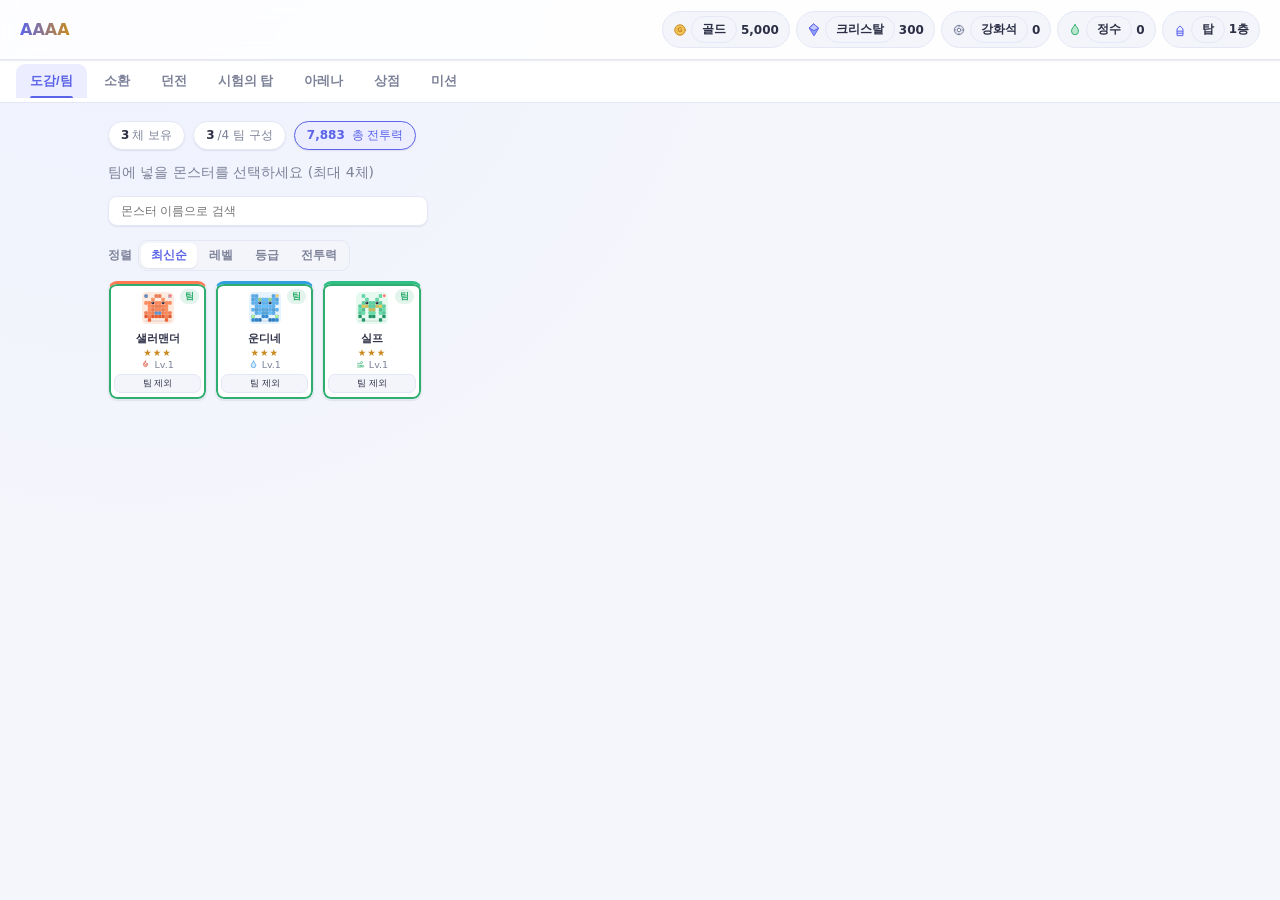
==== commit 5eedf5d5: "Add files via upload" ====
--- a/index.html
+++ b/index.html
@@ -8,8 +8,8 @@
     <meta name="mobile-web-app-capable" content="yes" />
     <meta name="apple-mobile-web-app-status-bar-style" content="default" />
     <title>AAAA</title>
-    <script type="module" crossorigin src="./assets/index-CpohgVlr.js"></script>
-    <link rel="stylesheet" crossorigin href="./assets/index-chexjVbj.css">
+    <script type="module" crossorigin src="./assets/index-CmzPpLpE.js"></script>
+    <link rel="stylesheet" crossorigin href="./assets/index-dxdUSF2W.css">
   </head>
   <body>
     <div id="root"></div>
--- a/assets/index-dxdUSF2W.css
+++ b/assets/index-dxdUSF2W.css
@@ -0,0 +1 @@
+*{box-sizing:border-box}body{margin:0}::selection{background:#5b63e855}::-webkit-scrollbar{width:10px;height:10px}::-webkit-scrollbar-track{background:0 0}::-webkit-scrollbar-thumb{background:#d3d8ee;border-radius:999px}::-webkit-scrollbar-thumb:hover{background:#b9c0e6}:root{--bg:#f5f6fb;--bg-grad:radial-gradient(circle at 10% -10%, #eef1ff 0%, #f5f6fb 45%);--panel:#fff;--panel-2:#f4f5fb;--panel-3:#eceefa;--border:#e4e7f4;--border-strong:#d3d8ee;--text:#2c2f45;--muted:#7d8299;--gold:#c98a1f;--gold-soft:#f2c25c;--accent:#5b63e8;--accent-soft:#eceeff;--good:#2fae6f;--bad:#e0434f;--shadow-sm:0 1px 2px #282d5a0f, 0 1px 1px #282d5a0a;--shadow-md:0 6px 16px #282d5a1a, 0 2px 6px #282d5a0f;--shadow-lg:0 16px 40px #282d5a29, 0 4px 12px #282d5a14;font-family:Segoe UI,system-ui,sans-serif}*{box-sizing:border-box;-webkit-tap-highlight-color:transparent}html,body,#root{background:var(--bg);height:100%;color:var(--text);margin:0}html,body{touch-action:manipulation;overscroll-behavior-y:contain}button,a{touch-action:manipulation}.monster-tile,.unit-card,.stage-card,.rune-chip,.fusion-fodder-item,.tab-btn,.nav-btn{-webkit-user-select:none;user-select:none}.app-shell{background:var(--bg-grad);flex-direction:column;min-height:100vh;display:flex}.topbar{-webkit-backdrop-filter:blur(8px);backdrop-filter:blur(8px);border-bottom:1px solid var(--border);box-shadow:var(--shadow-sm);z-index:20;background:#ffffffd9;justify-content:space-between;align-items:center;padding:11px 20px;display:flex;position:sticky;top:0}.topbar .title{background:linear-gradient(90deg, var(--accent), var(--gold));color:#0000;-webkit-background-clip:text;background-clip:text;font-size:16px;font-weight:800}.resources{color:var(--muted);flex-wrap:wrap;justify-content:flex-end;align-items:center;gap:6px;font-size:12px;display:flex}.resources span,.resource-pill{background:var(--panel-2);border:1px solid var(--border);color:var(--text);white-space:nowrap;border-radius:999px;align-items:center;gap:4px;padding:4px 10px;font-weight:600;transition:transform .15s,box-shadow .15s;display:inline-flex}.resources span:hover,.resource-pill:hover{box-shadow:var(--shadow-sm);transform:translateY(-1px)}.resource-pill-label{color:var(--muted);font-weight:600}.navbar{background:var(--panel);border-bottom:1px solid var(--border);z-index:19;padding:0 16px;display:block;position:sticky;top:45px}.navbar-scroll{-webkit-overflow-scrolling:touch;scrollbar-width:none;gap:3px;padding:4px 0;display:flex;overflow-x:auto}.navbar-scroll::-webkit-scrollbar{display:none}.nav-btn{color:var(--muted);cursor:pointer;white-space:nowrap;background:0 0;border:none;border-radius:9px 9px 0 0;flex:none;padding:8px 14px;font-size:13px;font-weight:700;transition:color .15s,background .15s;position:relative}.nav-btn:after{content:"";background:var(--accent);transform-origin:50%;border-radius:2px 2px 0 0;height:2px;transition:transform .2s;position:absolute;bottom:0;left:14px;right:14px;transform:scaleX(0)}.nav-btn.active{background:var(--accent-soft);color:var(--accent)}.nav-btn.active:after{transform:scaleX(1)}.nav-btn:hover{color:var(--text);background:var(--panel-2)}.main-content{flex:1;width:100%;max-width:1100px;margin:0 auto;padding:18px}.footer{text-align:center;color:var(--muted);padding:12px;font-size:11px}.screen h2{color:var(--text);letter-spacing:-.2px;margin-bottom:6px;font-weight:800}.screen h2:before{content:"✦ ";color:var(--gold)}.desc{color:var(--muted);word-break:keep-all;margin-bottom:14px;font-size:14px}.currency-display{background:var(--panel);border:1px solid var(--border);box-shadow:var(--shadow-sm);border-radius:10px;margin-bottom:14px;padding:8px 16px;font-weight:600;display:inline-block}.warning{color:var(--bad);margin-bottom:10px;font-weight:600}.search-input{border:1px solid var(--border);background:var(--panel);width:100%;max-width:320px;color:var(--text);box-shadow:var(--shadow-sm);border-radius:9px;margin-bottom:12px;padding:7px 12px;font-size:12px;transition:border-color .12s,box-shadow .12s;display:block}.search-input:focus{border-color:var(--accent);box-shadow:0 0 0 3px var(--accent-soft);outline:none}.search-input.small{max-width:260px;margin:7px 0;padding:6px 10px;font-size:11px}.screen-transition{animation:.38s cubic-bezier(.2,.8,.2,1) both screenIn}@keyframes screenIn{0%{opacity:0;transform:translateY(10px)scale(.99)}to{opacity:1;transform:translateY(0)scale(1)}}.btn-primary{background:linear-gradient(180deg, #6b73ef, var(--accent));color:#fff;cursor:pointer;box-shadow:var(--shadow-sm), 0 0 0 #5b63e800;border:none;border-radius:9px;padding:9px 18px;font-size:13px;font-weight:700;transition:transform .12s,box-shadow .18s,filter .12s}.btn-primary:hover:not(:disabled){box-shadow:var(--shadow-md);filter:brightness(1.04);transform:translateY(-2px)}.btn-primary:active:not(:disabled){box-shadow:var(--shadow-sm);transform:translateY(0)scale(.97)}.btn-primary:disabled{opacity:.4;cursor:not-allowed}.btn-ghost{background:var(--panel);border:1px solid var(--border);color:var(--muted);cursor:pointer;border-radius:9px;padding:7px 15px;font-size:13px;transition:transform .12s,box-shadow .15s,color .15s}.btn-ghost:hover{color:var(--text);box-shadow:var(--shadow-sm);transform:translateY(-1px)}.btn-ghost:active{transform:translateY(0)scale(.96)}.btn-ghost.small{padding:4px 10px;font-size:11px}.summon-buttons{gap:10px;margin-bottom:16px;display:flex}.summon-buttons .btn-primary{white-space:nowrap;padding:9px 14px;font-size:12.5px}.summon-grid{grid-template-columns:repeat(auto-fill,minmax(104px,1fr));gap:10px;margin:12px 0;display:grid}.monster-list-grid{grid-template-columns:repeat(auto-fill,minmax(230px,1fr));gap:6px;margin:10px 0;display:grid}.monster-tile{background:var(--panel);border:1px solid var(--border);text-align:center;cursor:pointer;box-shadow:var(--shadow-sm);border-radius:11px;padding:9px;transition:transform .16s cubic-bezier(.2,.8,.2,1),box-shadow .16s,border-color .16s;position:relative}.monster-tile:hover{box-shadow:var(--shadow-md);border-color:var(--border-strong);transform:translateY(-3px)scale(1.01)}.monster-tile:active{transform:translateY(-1px)scale(.99)}.monster-tile.selected{border-color:var(--accent);box-shadow:0 0 0 3px var(--accent-soft), var(--shadow-md)}.monster-tile.in-team{box-shadow:0 0 0 2px var(--good) inset, var(--shadow-sm)}.monster-tile.in-team:before{content:"팀";color:var(--good);background:var(--good-soft,#2fae6f24);border-radius:999px;padding:1px 5px;font-size:9px;font-weight:800;position:absolute;top:5px;right:7px}.monster-tile.selected.in-team:before{right:7px}.monster-tile .stars{color:var(--gold);letter-spacing:1px;font-size:11px}.evolved-badge{color:var(--accent);margin-left:2px;font-weight:800}.evolve-block.sub-card{border-left:3px solid var(--accent)}.monster-tile .mname{text-overflow:ellipsis;white-space:nowrap;word-break:keep-all;justify-content:center;align-items:center;gap:4px;margin:3px 0;font-size:12.5px;font-weight:700;display:flex;overflow:hidden}.monster-tile .mname span,.monster-tile .mname svg{flex-shrink:0}.monster-tile .melem,.monster-tile .mlevel{color:var(--muted);justify-content:center;align-items:center;gap:4px;font-size:11px;display:flex}.team-toggle{background:var(--panel-2);border:1px solid var(--border);color:var(--text);cursor:pointer;border-radius:7px;margin-top:5px;padding:3px 7px;font-size:10.5px;transition:transform .12s,background .12s}.team-toggle:hover{background:var(--accent-soft);transform:translateY(-1px)}.monster-list-grid{grid-template-columns:repeat(auto-fill,minmax(96px,1fr));gap:8px}.monster-tile.mini-card{border-radius:9px;padding:7px 5px 6px}.monster-tile.mini-card .avatar-wrap{margin:0 auto 4px}.monster-tile.mini-card .mname{justify-content:center;margin:2px 0 1px;font-size:11px}.monster-tile.mini-card .stars{font-size:9.5px}.monster-tile.mini-card .mlevel{justify-content:center;margin-top:1px;font-size:9.5px}.monster-tile.mini-card .team-toggle{width:100%;margin-top:4px;padding:2px 5px;font-size:9px}.elem-fire{border-top:3px solid #ff7a52}.elem-water{border-top:3px solid #2f9fe0}.elem-wind{border-top:3px solid #2fbf86}.elem-light{border-top:3px solid #e0b93e}.elem-dark{border-top:3px solid #8b5cf6}.stars-6{box-shadow:0 0 0 2px var(--gold-soft), var(--shadow-md)}.stars-5{box-shadow:0 0 0 2px #b083ff55, var(--shadow-sm)}.rates-info{color:var(--muted);margin-top:24px;font-size:13px}.scroll-section{background:var(--panel);border:1px solid var(--border);border-radius:14px;margin-top:18px;padding:16px}.scroll-section h3{margin:0 0 6px}.scroll-desc{color:var(--muted);margin:0 0 12px;font-size:13px}.scroll-list{flex-direction:column;gap:8px;display:flex}.scroll-row{background:var(--bg,transparent);border:1px solid var(--border);border-radius:10px;align-items:center;gap:12px;padding:8px 10px;display:flex}.scroll-row .scroll-name{white-space:nowrap;flex:1;font-weight:600}.scroll-row .scroll-count{color:var(--muted);white-space:nowrap;font-size:12px}.scroll-row{flex-wrap:nowrap}.scroll-row button.btn-secondary{background:var(--panel-2);border:1px solid var(--border);color:var(--text);cursor:pointer;white-space:nowrap;border-radius:8px;flex:none;padding:6px 10px;font-size:11.5px;font-weight:600;transition:transform .12s,background .12s}.scroll-row button.btn-secondary:hover:not(:disabled){background:var(--accent-soft);transform:translateY(-1px)}.scroll-row button.btn-secondary:disabled{opacity:.4;cursor:not-allowed}.scroll-row button.scroll-use-all{background:var(--accent-soft);color:var(--accent);border-color:var(--accent)}.summon-result{background:var(--panel);border:1px solid var(--border);box-shadow:var(--shadow-md);border-radius:16px;margin-top:18px;padding:20px;animation:.35s cubic-bezier(.2,.8,.2,1) both panelPop}@keyframes panelPop{0%{opacity:0;transform:translateY(14px)scale(.97)}to{opacity:1;transform:translateY(0)scale(1)}}.monster-detail{background:var(--panel);border:1px solid var(--border);box-shadow:var(--shadow-md);border-radius:14px;margin-top:16px;padding:15px;animation:.3s cubic-bezier(.2,.8,.2,1) both panelPop}.stat-grid{color:var(--muted);grid-template-columns:repeat(4,1fr);gap:8px;margin:10px 0;font-size:12px;display:grid}.stat-grid>div{background:var(--panel-2);border:1px solid var(--border);border-radius:9px;padding:7px 9px;transition:transform .12s,box-shadow .12s}.stat-grid>div:hover{box-shadow:var(--shadow-sm);transform:translateY(-1px)}.stat-grid>div:last-child{background:var(--accent-soft);color:var(--accent);border-color:#0000;grid-column:span 2;font-weight:700}.skill-list{flex-direction:column;gap:7px;margin-bottom:9px;display:flex}.skill-item{background:var(--panel-2);border:1px solid var(--border);border-radius:9px;padding:8px 12px;font-size:12px;transition:box-shadow .12s,border-color .12s}.skill-item:hover{box-shadow:var(--shadow-sm);border-color:var(--border-strong)}.skill-desc{color:var(--muted);margin-top:2px;font-size:12px}.rune-slots{grid-template-columns:repeat(6,1fr);gap:5px;margin-bottom:14px;display:grid}.rune-slot{background:var(--panel-2);border:1px dashed var(--border-strong);border-radius:7px;flex-direction:column;height:112px;padding:4px;display:flex;overflow:hidden}.slot-label{color:var(--muted);flex:none;font-size:9.5px}.rune-empty{color:var(--muted);text-align:center;margin:auto 0;padding:8px 0;font-size:10px}.rune-power-badge{color:var(--good);background:var(--good-soft,#2fae6f1f);white-space:nowrap;text-overflow:ellipsis;border-radius:999px;max-width:100%;margin:2px 0;padding:1px 6px;font-size:9.5px;font-weight:700;display:inline-block;overflow:hidden}.rune-power-badge.negative{color:var(--bad,#d9483a);background:#d9483a1a}.rune-chip{background:var(--panel);border:1px solid var(--border);cursor:pointer;border-radius:8px;flex-direction:column;margin-bottom:6px;padding:6px;font-size:12px;transition:transform .12s,box-shadow .12s;display:flex;overflow:hidden}.rune-chip-head{justify-content:space-between;align-items:center;gap:4px;min-width:0;display:flex}.rune-set-name{text-overflow:ellipsis;white-space:nowrap;min-width:0;overflow:hidden}.rune-quality-badge{background:var(--panel-2);border:1px solid var(--border-strong);color:var(--muted);border-radius:999px;flex:none;padding:0 5px;font-size:8.5px;font-weight:800}.rune-chip-actions{gap:3px;margin-top:auto;display:flex}.rune-slots .rune-chip{cursor:default;flex:auto;justify-content:flex-start;height:100%;margin-bottom:0;padding:4px;font-size:9.5px}.rune-slots .rune-chip .rune-main{font-size:9px}.rune-slots .rune-chip .rune-subs{-webkit-line-clamp:2;-webkit-box-orient:vertical;font-size:8px;display:-webkit-box;overflow:hidden}.rune-slots .rune-chip button{margin:0;padding:2px 5px;font-size:9px}.rune-chip:hover{box-shadow:var(--shadow-sm);transform:translateY(-2px)}.rune-chip button{background:var(--panel-2);border:1px solid var(--border);color:var(--text);cursor:pointer;border-radius:6px;margin-top:4px;margin-right:4px;padding:3px 7px;font-size:11px;transition:background .12s}.rune-chip button:hover{background:var(--accent-soft)}.rune-main{color:var(--gold);text-overflow:ellipsis;white-space:nowrap;font-size:11px;font-weight:600;overflow:hidden}.rune-subs{color:var(--muted);text-overflow:ellipsis;white-space:nowrap;font-size:10px;overflow:hidden}.quality-normal{border-color:#b7bcd2}.quality-rare{border-color:#2f9fe0}.quality-epic{border-color:#2fbf86}.quality-unique{border-color:#8b5cf6}.quality-legendary{border-color:var(--gold);box-shadow:0 0 0 1px var(--gold-soft)}.quality-mythic{border-color:#e0457a;box-shadow:0 0 0 1px #e0457a59}.rune-inventory{grid-template-columns:repeat(auto-fill,minmax(150px,1fr));align-items:stretch;gap:8px;display:grid}.rune-inventory .rune-chip{height:130px}.rune-slots.mini{grid-template-columns:repeat(6,1fr);gap:4px}.rune-slots.mini .rune-slot{height:90px;padding:3px}.rune-slots.mini .rune-chip{padding:3px;font-size:8.5px}.rune-slots.mini .rune-chip .rune-main{font-size:8px}.rune-slots.mini .rune-chip .rune-subs{font-size:7px}.rune-slots.mini .rune-chip button{padding:2px 4px;font-size:8px}.rune-inventory.mini{grid-template-columns:repeat(auto-fill,minmax(112px,1fr));gap:6px}.rune-inventory.mini .rune-chip{height:104px;padding:5px;font-size:10px}.rune-inventory.mini .rune-main{font-size:9.5px}.rune-inventory.mini .rune-subs{font-size:8.5px}.empty-hint{color:var(--muted);font-size:13px}.tabs{gap:6px;margin-bottom:10px;display:flex}.tab-btn{background:var(--panel);border:1px solid var(--border);color:var(--muted);cursor:pointer;border-radius:9px;padding:7px 13px;font-size:13px;transition:transform .12s,color .12s,border-color .12s,box-shadow .12s}.tab-btn:hover{box-shadow:var(--shadow-sm);transform:translateY(-1px)}.tab-btn.active{color:var(--accent);border-color:var(--accent);background:var(--accent-soft)}.stage-list{flex-direction:column;gap:8px;display:flex}.stage-card{background:var(--panel);border:1px solid var(--border);box-shadow:var(--shadow-sm);border-radius:12px;flex-wrap:wrap;justify-content:space-between;align-items:center;gap:8px;padding:12px 15px;transition:transform .14s,box-shadow .14s;display:flex}.stage-card:hover{box-shadow:var(--shadow-md);transform:translateY(-2px)}.stage-title{word-break:keep-all;flex-wrap:wrap;align-items:center;gap:4px;min-width:0;font-size:13.5px;font-weight:700;display:flex}.stage-power,.stage-rewards{color:var(--muted);font-size:11.5px}.tower-floor-display{border:1px solid var(--border);text-align:center;box-shadow:var(--shadow-md);background:linear-gradient(#fff,#f8f9ff);border-radius:14px;margin-bottom:16px;padding:20px}.tower-floor-num{background:linear-gradient(90deg, var(--accent), var(--gold));color:#0000;-webkit-background-clip:text;background-clip:text;font-size:36px;font-weight:900;display:inline-block}.tower-floor-num .digit{animation:.4s cubic-bezier(.2,1.4,.4,1) both digitPop;display:inline-block}@keyframes digitPop{0%{opacity:0;transform:translateY(-14px)scale(.6)}to{opacity:1;transform:translateY(0)scale(1)}}.battle-screen{flex-direction:column;gap:12px;display:flex;position:relative}.battle-header{flex-wrap:wrap;justify-content:space-between;align-items:center;gap:6px;display:flex}.battle-field{border:1px solid var(--border);min-height:220px;box-shadow:var(--shadow-md);background:radial-gradient(circle at 50% 0,#eef1ff,#f7f8fd);border-radius:16px;flex-direction:column;justify-content:space-between;gap:18px;padding:16px;display:flex;position:relative;overflow:hidden}.unit-row{flex-wrap:wrap;justify-content:center;gap:11px;display:flex}.unit-card{background:var(--panel);border:2px solid var(--border);opacity:1;width:112px;box-shadow:var(--shadow-sm);border-radius:11px;padding:8px;transition:transform .18s cubic-bezier(.3,.7,.3,1.4),border-color .15s,box-shadow .15s,filter .2s,opacity .3s;position:relative}.unit-card.dead{opacity:.35;filter:grayscale();transform:scale(.94)}.unit-card.active{border-color:var(--gold-soft);box-shadow:0 0 0 3px #f2c25c4d, var(--shadow-md);transform:translateY(-6px)}.unit-card.clickable{cursor:pointer;border-color:var(--accent)}.unit-card.clickable:hover{box-shadow:var(--shadow-md);transform:translateY(-3px)}.unit-card.attacking{z-index:5;animation:.38s both lunge}.unit-card.enemy.attacking{animation:.38s both lungeEnemy}@keyframes lunge{0%{transform:translateY(-6px)}35%{transform:translateY(-18px)scale(1.05)}55%{transform:translateY(-2px)scale(.98)}to{transform:translateY(-6px)}}@keyframes lungeEnemy{0%{transform:translateY(0)}35%{transform:translateY(16px)scale(1.05)}55%{transform:translateY(2px)scale(.98)}to{transform:translateY(0)}}.unit-card.hit{animation:.32s hitShake}.unit-card.hit.crit{animation:.5s critShake}@keyframes hitShake{0%,to{transform:translate(0)}20%{transform:translate(-6px)}40%{transform:translate(5px)}60%{transform:translate(-4px)}80%{transform:translate(3px)}}@keyframes critShake{0%,to{transform:translate(0)scale(1)}15%{transform:translate(-9px)scale(1.03)}30%{transform:translate(8px)scale(1.03)}45%{transform:translate(-7px)}60%{transform:translate(6px)}75%{transform:translate(-3px)}}.unit-card.crit-flash:before{content:"";pointer-events:none;background:#ffffffe6;border-radius:14px;animation:.4s critFlash;position:absolute;inset:-4px}@keyframes critFlash{0%{opacity:.95}to{opacity:0}}.unit-card.healed{animation:.6s healGlow}@keyframes healGlow{0%{box-shadow:0 0 #2fae6f80}50%{box-shadow:0 0 0 8px #2fae6f2e}to{box-shadow:0 0 #2fae6f00}}.unit-card .unit-name{justify-content:space-between;align-items:center;gap:4px;font-size:12px;font-weight:700;display:flex}.unit-card .unit-name-text{text-overflow:ellipsis;white-space:nowrap;align-items:center;gap:3px;min-width:0;display:inline-flex;overflow:hidden}.unit-card .lv{color:var(--muted);white-space:nowrap;flex:none;font-weight:400}.elem-glyph{flex:none}.unit-card.elem-fire .elem-glyph{color:#e05a30}.unit-card.elem-water .elem-glyph{color:#2f80c4}.unit-card.elem-wind .elem-glyph{color:#2a9e6f}.unit-card.elem-light .elem-glyph{color:#c99a2e}.unit-card.elem-dark .elem-glyph{color:#6b3fc4}.hp-bar{background:var(--panel-3);border-radius:5px;height:9px;margin:5px 0;position:relative;overflow:hidden;box-shadow:inset 0 1px 2px #00000014}.hp-fill{background:linear-gradient(90deg, #38c98a, var(--good));border-radius:5px;height:100%;transition:width .55s cubic-bezier(.22,.85,.32,1),background .3s}.hp-fill.low{background:linear-gradient(90deg, #ff9a52, var(--bad))}.hp-fill.critical{background:linear-gradient(90deg, var(--bad), #b0202b);animation:1s ease-in-out infinite hpDanger}@keyframes hpDanger{0%,to{filter:brightness()}50%{filter:brightness(1.25)}}.hp-shield-overlay{background:repeating-linear-gradient(45deg,#b4dcffd9 0 4px,#ffffffa6 4px 8px);border-left:1px solid #fffc;height:100%;transition:width .4s,left .4s;position:absolute;top:0;bottom:0}.hp-text{color:var(--muted);font-size:10px}.statuses{flex-wrap:wrap;gap:3px;margin-top:4px;display:flex}.status-icon-chip{background:var(--panel-2);border:1px solid var(--border);width:19px;height:19px;color:var(--muted);cursor:help;border-radius:6px;flex:none;justify-content:center;align-items:center;animation:.25s both statusIn;display:inline-flex;position:relative}.status-icon-chip.status-buff_atk,.status-icon-chip.status-buff_def,.status-icon-chip.status-buff_spd{background:#e9f7ef;border-color:#8fd6ab}.status-icon-chip.status-buff_atk{color:#c2503f}.status-icon-chip.status-buff_def{color:#2f7db0}.status-icon-chip.status-buff_spd{color:#b58a1f}.status-icon-chip.status-debuff_atk,.status-icon-chip.status-debuff_def,.status-icon-chip.status-debuff_spd{background:#fdecec;border-color:#f0a3a8}.status-icon-chip.status-debuff_atk{color:#c2503f}.status-icon-chip.status-debuff_def{color:#2f7db0}.status-icon-chip.status-debuff_spd{color:#b58a1f}.status-icon-chip.status-shield{color:#2f6fa8;background:#eaf3fb;border-color:#a9cdea}.status-icon-chip.status-stun{color:#a3660b;background:#fff1e0;border-color:#f2c25c;animation:.25s both statusIn,1.2s ease-in-out infinite stunWiggle}.status-icon-chip.status-dot{color:#a3202b;background:#fdeaea;border-color:#f0a3a8}.status-icon-chip.status-provoke{color:#6a3fae;background:#f1eafb;border-color:#c7a9ea}.status-icon-chip.status-buff_immunity{color:#b58a1f;background:#fff8e6;border-color:#f2c25c}.status-icon-chip.passive-chip{background:var(--accent-soft);border-color:var(--accent);color:var(--accent)}.status-badge{color:#fff;text-align:center;min-width:12px;height:12px;box-shadow:0 0 0 1.5px var(--panel);background:#2b2f38;border-radius:6px;padding:0 2px;font-size:8px;font-weight:800;line-height:12px;position:absolute;bottom:-4px;right:-4px}.status-badge.passive-badge{background:var(--accent)}@keyframes statusIn{0%{opacity:0;transform:translateY(-4px)scale(.7)}to{opacity:1;transform:translateY(0)scale(1)}}@keyframes stunWiggle{0%,to{transform:rotate(0)}25%{transform:rotate(-6deg)}75%{transform:rotate(6deg)}}.floating-layer{pointer-events:none;z-index:30;flex-direction:column;align-items:center;display:flex;position:absolute;top:-6px;left:0;right:0}.floating-text{white-space:nowrap;text-shadow:0 1px 2px #fffc;font-size:15px;font-weight:800;animation:1.05s ease-out forwards floatUp;position:absolute}.fdmg-damage{color:var(--bad)}.fdmg-crit{color:#ff5a1f;font-size:19px}.fdmg-heal{color:var(--good)}.fdmg-info{color:var(--muted);font-size:11px}@keyframes floatUp{0%{opacity:0;transform:translateY(4px)scale(.8)}15%{opacity:1;transform:translateY(-6px)scale(1.08)}30%{transform:translateY(-14px)scale(1)}to{opacity:0;transform:translateY(-46px)scale(1)}}.skill-bar{background:var(--panel);border:1px solid var(--border);box-shadow:var(--shadow-sm);border-radius:12px;padding:11px}.skill-bar-title{color:var(--text);margin-bottom:6px;font-size:13.5px;font-weight:700}.skill-buttons{flex-wrap:wrap;gap:7px;display:flex}.skill-btn{background:var(--panel-2);border:1px solid var(--border);color:var(--text);cursor:pointer;text-align:center;border-radius:9px;flex-direction:column;flex:none;justify-content:center;align-items:center;gap:2px;min-width:96px;height:60px;padding:5px 8px;transition:transform .12s,box-shadow .12s,border-color .12s;display:flex;position:relative}.skill-btn:hover:not(:disabled){box-shadow:var(--shadow-sm);transform:translateY(-2px)}.skill-btn:active:not(:disabled){transform:translateY(0)scale(.96)}.skill-btn.selected{border-color:var(--accent);background:var(--accent-soft);color:var(--accent)}.skill-btn:disabled{opacity:.35;cursor:not-allowed}.skill-kind-icon{background:var(--panel-3);border-radius:50%;flex:none;justify-content:center;align-items:center;width:20px;height:20px;font-size:13px;line-height:1;display:flex}.skill-btn.skill-kind-damage .skill-kind-icon{color:var(--bad)}.skill-btn.skill-kind-heal .skill-kind-icon{color:var(--good)}.skill-btn.skill-kind-buff .skill-kind-icon{color:var(--accent)}.skill-btn.skill-kind-debuff .skill-kind-icon{color:#a3660b}.skill-btn-name{text-overflow:ellipsis;white-space:nowrap;max-width:100%;font-size:10px;font-weight:600;line-height:1.2;overflow:hidden}.skill-cd-badge{color:var(--muted);background:var(--panel-3);border-radius:6px;padding:1px 5px;font-size:9.5px;line-height:1.4;position:absolute;top:4px;right:5px}.hint{color:var(--accent);margin-top:6px;font-size:12px;animation:1.4s ease-in-out infinite hintPulse}@keyframes hintPulse{0%,to{opacity:.7}50%{opacity:1}}.result-overlay{z-index:40;-webkit-backdrop-filter:blur(3px);backdrop-filter:blur(3px);background:#100e1894;justify-content:center;align-items:center;padding:16px;animation:.25s both overlayFade;display:flex;position:absolute;inset:0;overflow:hidden}@keyframes overlayFade{0%{opacity:0}to{opacity:1}}.result-rays{pointer-events:none;background:conic-gradient(#0000 0deg,#f2c25c29 8deg,#0000 16deg 42deg,#f2c25c29 50deg,#0000 58deg 84deg,#f2c25c29 92deg,#0000 100deg 126deg,#f2c25c29 134deg,#0000 142deg 168deg,#f2c25c29 176deg,#0000 184deg 210deg,#f2c25c29 218deg,#0000 226deg 252deg,#f2c25c29 260deg,#0000 268deg 294deg,#f2c25c29 302deg,#0000 310deg 336deg,#f2c25c29 344deg,#0000 352deg);width:480px;height:480px;margin:-240px 0 0 -240px;animation:14s linear infinite raysSpin;position:absolute;top:50%;left:50%}@keyframes raysSpin{0%{transform:rotate(0)}to{transform:rotate(360deg)}}.result-panel{text-align:center;background:var(--panel);border:1px solid var(--border);box-shadow:var(--shadow-lg);border-radius:22px;width:100%;max-width:360px;padding:32px 32px 26px;animation:.42s cubic-bezier(.2,1.15,.3,1) both resultPop;position:relative}@keyframes resultPop{0%{opacity:0;transform:scale(.88)translateY(14px)}to{opacity:1;transform:scale(1)translateY(0)}}.result-title-wrap{margin-bottom:6px;position:relative}.result-emblem{margin:0 auto 6px;animation:.5s cubic-bezier(.2,1.4,.3,1) 20ms both emblemPop;display:block}@keyframes emblemPop{0%{opacity:0;transform:scale(.5)rotate(-8deg)}to{opacity:1;transform:scale(1)rotate(0)}}.result-title{letter-spacing:3px;background-size:200% 100%;margin:0 0 4px;font-size:36px;font-weight:900;animation:.5s cubic-bezier(.2,1.2,.3,1) 80ms both titleSettle;position:relative}@keyframes titleSettle{0%{opacity:0;transform:translateY(-8px)scale(.92)}to{opacity:1;transform:translateY(0)scale(1)}}.result-overlay.win .result-title{background-image:linear-gradient(100deg, var(--good) 30%, #6be6ac 45%, var(--good) 60%);color:#0000;text-shadow:0 2px 18px #2fae6f59;-webkit-background-clip:text;background-clip:text;animation:.5s cubic-bezier(.2,1.2,.3,1) 80ms both titleSettle,2.6s linear .5s infinite titleSheen}@keyframes titleSheen{0%{background-position:200% 0}to{background-position:-40% 0}}.result-overlay.lose .result-title{color:var(--bad)}.result-subtitle{color:var(--muted);margin-bottom:4px;font-size:13px;animation:.4s .2s both fadeInUp}@keyframes fadeInUp{0%{opacity:0;transform:translateY(6px)}to{opacity:1;transform:translateY(0)}}.result-burst{pointer-events:none;z-index:-1;background:radial-gradient(circle,#f2c25c66,#0000 68%);width:160px;height:160px;margin:-80px 0 0 -80px;animation:.7s ease-out 50ms both burstPulse;position:absolute;top:38%;left:50%}@keyframes burstPulse{0%{opacity:0;transform:scale(.4)}55%{opacity:1}to{opacity:0;transform:scale(1.5)}}.result-confirm{min-width:150px;margin-top:16px;animation:.4s .36s both fadeInUp}.result-stop{margin-top:8px;font-size:12px;animation:.4s .44s both fadeInUp}.auto-continue-hint{color:var(--muted);justify-content:center;align-items:center;gap:2px;margin-top:16px;font-size:13px;font-weight:600;animation:.4s .36s both fadeInUp;display:flex}.auto-continue-dots{text-align:left;width:1.4em;display:inline-block}.auto-continue-dots:before{content:"...";animation:1.1s steps(4,end) infinite dotsFade}@keyframes dotsFade{0%,to{clip-path:inset(0 100% 0 0)}25%{clip-path:inset(0 66% 0 0)}50%{clip-path:inset(0 33% 0 0)}75%{clip-path:inset(0)}}.result-overlay .confetti{pointer-events:none;position:absolute;inset:0;overflow:hidden}.result-overlay .confetti span{opacity:.9;border-radius:2px;width:8px;height:8px;animation:1.8s ease-in forwards confettiFall;position:absolute;top:-10%}@keyframes confettiFall{0%{opacity:1;transform:translateY(0)rotate(0)}to{opacity:0;transform:translateY(220px)rotate(360deg)}}.result-overlay.lose .gloom{pointer-events:none;background:radial-gradient(circle at 50% 30%,#e0434f1f,#0000 70%);animation:2s ease-in-out infinite gloomPulse;position:absolute;inset:0}@keyframes gloomPulse{0%,to{opacity:.6}50%{opacity:1}}.rewards{flex-direction:column;justify-content:center;gap:8px;margin:16px 0;display:flex}.rewards .reward-item{background:var(--panel-2);border:1px solid var(--border);color:var(--text);border-radius:999px;justify-content:center;align-items:center;gap:7px;padding:7px 16px;font-size:13.5px;font-weight:700;display:flex}.reward-exp-icon{background:var(--accent-soft);width:22px;height:16px;color:var(--accent);letter-spacing:.2px;border-radius:5px;justify-content:center;align-items:center;font-size:8.5px;font-weight:800;display:inline-flex}.battle-log{background:var(--panel-2);border:1px solid var(--border);color:var(--muted);border-radius:10px;max-height:120px;padding:10px;font-size:12px;overflow-y:auto}.log-line{border-bottom:1px solid var(--border);padding:3px 0;animation:.25s both logIn}@keyframes logIn{0%{opacity:0;transform:translate(-4px)}to{opacity:1;transform:translate(0)}}.summon-reveal-stage{flex-direction:column;align-items:center;gap:14px;padding:10px 0 20px;display:flex}.summoning-orb{background:radial-gradient(circle at 40% 35%, #fff, var(--accent-soft) 45%, var(--accent) 100%);width:120px;height:120px;box-shadow:0 0 0 6px var(--accent-soft), var(--shadow-lg);border-radius:50%;animation:1.1s ease-in-out infinite orbPulse;position:relative}@keyframes orbPulse{0%,to{filter:brightness();transform:scale(1)}50%{filter:brightness(1.15);transform:scale(1.08)}}.summoning-label{color:var(--muted);letter-spacing:.5px;font-weight:600;animation:1.2s ease-in-out infinite hintPulse}.summon-card-wrap{perspective:900px}.summon-card{width:108px;height:142px;transform-style:preserve-3d;animation:.6s cubic-bezier(.3,.6,.3,1) both cardFlip;position:relative}.summon-card.stagger-1{animation-delay:50ms}.summon-card.stagger-2{animation-delay:.15s}.summon-card.stagger-3{animation-delay:.25s}.summon-card.stagger-4{animation-delay:.35s}.summon-card.stagger-5{animation-delay:.45s}.summon-card.stagger-6{animation-delay:.55s}.summon-card.stagger-7{animation-delay:.65s}.summon-card.stagger-8{animation-delay:.75s}.summon-card.stagger-9{animation-delay:.85s}.summon-card.stagger-10{animation-delay:.95s}@keyframes cardFlip{0%{opacity:0;transform:rotateY(90deg)scale(.85)}60%{opacity:1}to{opacity:1;transform:rotateY(0)scale(1)}}.particle-burst{pointer-events:none;z-index:1;position:absolute;inset:0}.particle-burst .particle{background:linear-gradient(180deg, var(--gold-soft), transparent);transform-origin:50%;width:3px;height:22px;margin:-11px 0 0 -1.5px;animation:.55s ease-out both particleShoot;position:absolute;top:50%;left:50%}.particle-burst .burst-core{width:10px;height:10px;box-shadow:0 0 24px 10px var(--gold-soft);background:#fff;border-radius:50%;margin:-5px 0 0 -5px;animation:.5s ease-out both coreFlash;position:absolute;top:50%;left:50%}@keyframes particleShoot{0%{opacity:1;transform:translate(0)scaleY(.4)}to{opacity:0;transform:translate(46px)scaleY(1)}}@keyframes coreFlash{0%{opacity:0;transform:scale(.3)}40%{opacity:1;transform:scale(1.6)}to{opacity:0;transform:scale(2.2)}}.particle-burst.intensity-5 .particle,.particle-burst.intensity-6 .particle{background:linear-gradient(#ff9a52,#0000)}@media (width<=640px){.topbar{flex-direction:column;align-items:stretch;gap:6px;padding:8px 10px;top:0}.topbar .title{text-align:center;font-size:14px}.resources{flex-wrap:wrap;justify-content:center;gap:5px;font-size:10.5px}.resources span,.resources .btn-ghost.small{padding:3px 7px}.navbar{padding:0 6px;top:82px}.navbar-scroll{gap:2px;padding:3px 0}.nav-btn{padding:6px 10px;font-size:11.5px}.main-content{padding:10px}.screen h2{font-size:16px}.desc{font-size:11.5px}.summon-buttons{flex-direction:column}.summon-buttons .btn-primary{width:100%}.summon-grid{grid-template-columns:repeat(auto-fill,minmax(84px,1fr));gap:7px}.monster-list-grid{grid-template-columns:repeat(auto-fill,minmax(84px,1fr));gap:6px}.monster-tile{padding:7px}.monster-tile .mname{font-size:11.5px}.monster-detail,.summon-result{padding:12px}.stat-grid{grid-template-columns:repeat(2,1fr);gap:7px;font-size:11.5px}.rune-slots{grid-template-columns:repeat(3,1fr);gap:5px}.rune-inventory{grid-template-columns:repeat(auto-fill,minmax(110px,1fr))}.tabs{-webkit-overflow-scrolling:touch;flex-wrap:nowrap;padding-bottom:2px;overflow-x:auto}.tab-btn{white-space:nowrap;flex:none;padding:7px 11px;font-size:12px}.stage-card{text-align:left;flex-direction:column;align-items:stretch;padding:10px 12px}.stage-card .btn-primary{width:100%}.stage-title{font-size:13px}.tower-floor-display{padding:14px}.tower-floor-num{font-size:28px}.battle-header{gap:4px}.battle-controls{justify-content:space-between;gap:4px;width:100%}.auto-toggle-btn{padding:5px 9px;font-size:11px}.speed-btn{padding:4px 6px;font-size:10.5px}.battle-controls .btn-ghost{padding:5px 10px;font-size:11px}.battle-field{min-height:unset;gap:12px;padding:10px}.unit-row{gap:6px}.unit-card{width:80px;padding:6px}.unit-card .unit-name{font-size:10px}.hp-text{font-size:8.5px}.status-icon-chip{width:16px;height:16px}.status-badge{min-width:10px;height:10px;font-size:7px;line-height:10px}.floating-text{font-size:11px}.fdmg-crit{font-size:14px}.skill-bar{z-index:15;padding:8px;position:sticky;bottom:0}.skill-buttons{gap:5px}.skill-btn{flex:0 0 calc(50% - 3px);width:calc(50% - 3px);min-width:0;height:54px}.skill-btn-name{font-size:9.5px}.battle-log{max-height:80px;font-size:10.5px}.result-panel{padding:18px 16px}.result-title{font-size:24px}.fusion-fodder-list{grid-template-columns:repeat(auto-fill,minmax(96px,1fr))}}@media (width<=380px){.unit-card{width:72px}.resources span{padding:3px 6px;font-size:9.5px}.auto-toggle-btn{padding:5px 8px;font-size:10.5px}.speed-btn{padding:4px 5px;font-size:10px}}.monster-avatar{flex-shrink:0;display:block}.monster-avatar .avatar-glow-ring{animation:2.4s ease-in-out infinite avatarGlow}@keyframes avatarGlow{0%,to{opacity:.5;transform:scale(1)}50%{opacity:1;transform:scale(1.05)}}.avatar-wrap{display:inline-flex;position:relative}.avatar-wrap.awakened:after{content:"";pointer-events:none;background:radial-gradient(circle,#f2c25c59,#0000 70%);border-radius:50%;animation:2.2s ease-in-out infinite avatarSparkle;position:absolute;inset:-4px}@keyframes avatarSparkle{0%,to{opacity:.4}50%{opacity:.9}}.monster-tile .avatar-wrap,.unit-card .avatar-wrap{margin:0 auto 6px}.unit-card .avatar-wrap svg{transform-origin:50%;animation:3.4s ease-in-out infinite breathe}.unit-card.dead .avatar-wrap svg,.unit-card.attacking .avatar-wrap svg{animation:none}@keyframes breathe{0%,to{transform:scale(1)}50%{transform:scale(1.045)}}.modal-backdrop{-webkit-backdrop-filter:blur(2px);backdrop-filter:blur(2px);z-index:100;background:#14162880;justify-content:center;align-items:center;padding:24px;animation:.22s both modalBackdropIn;display:flex;position:fixed;inset:0}@keyframes modalBackdropIn{0%{opacity:0}to{opacity:1}}.modal-panel{background:var(--panel);border:1px solid var(--border);box-shadow:var(--shadow-lg);border-radius:16px;outline:none;flex-direction:column;width:100%;max-width:640px;max-height:min(85vh,700px);margin:auto;animation:.28s cubic-bezier(.2,.8,.2,1) both panelPop;display:flex;overflow:hidden}.modal-header{border-bottom:1px solid var(--border);flex:none;justify-content:space-between;align-items:center;gap:10px;padding:13px 15px;display:flex}.modal-title{text-overflow:ellipsis;white-space:nowrap;align-items:center;min-width:0;font-size:14.5px;font-weight:800;display:flex;overflow:hidden}.modal-close{background:var(--panel-2);border:1px solid var(--border);color:var(--muted);cursor:pointer;border-radius:50%;flex:none;justify-content:center;align-items:center;width:28px;height:28px;font-size:16px;line-height:1;transition:transform .12s,background .12s,color .12s;display:flex}.modal-close:hover{background:var(--accent-soft);color:var(--accent);transform:rotate(90deg)}.modal-body{padding:13px 15px 16px;overflow-y:auto}.modal-body .monster-detail{box-shadow:none;background:0 0;border:none;margin-top:0;padding:0;animation:none}@media (width<=640px){.modal-backdrop{align-items:flex-end;padding:0}.modal-panel{border-radius:18px 18px 0 0;width:100%;max-width:100%;max-height:94vh;margin:0}.modal-header{padding:14px}.modal-body{padding:12px 14px 18px}.modal-tabs .tab-btn{padding:7px 10px;font-size:12.5px}}.page-header{flex-wrap:wrap;justify-content:space-between;align-items:baseline;gap:10px;margin-bottom:4px;display:flex}.page-header h2{margin-bottom:0}.collection-summary{flex-wrap:wrap;gap:8px;display:flex}.summary-chip{background:var(--panel);border:1px solid var(--border);color:var(--muted);box-shadow:var(--shadow-sm);white-space:nowrap;border-radius:999px;padding:5px 12px;font-size:12px}.summary-chip b{color:var(--text);margin-right:3px;font-weight:800}.summary-chip.accent{border-color:var(--accent);background:var(--accent-soft);color:var(--accent)}.summary-chip.accent b{color:var(--accent)}.search-bar-row{align-items:center;gap:8px;max-width:320px;margin-bottom:14px;display:flex;position:relative}.search-bar-row .search-input{margin-bottom:0}.search-clear-btn{background:var(--panel-2);border:1px solid var(--border);color:var(--muted);cursor:pointer;border-radius:999px;justify-content:center;align-items:center;width:20px;height:20px;font-size:11px;line-height:1;transition:color .12s,background .12s;display:flex;position:absolute;top:50%;right:8px;transform:translateY(-50%)}.search-clear-btn:hover{color:var(--text);background:var(--accent-soft)}.battle-controls{flex-wrap:nowrap;flex:none;align-items:center;gap:6px;display:flex}.auto-toggle-btn{background:var(--panel);border:1px solid var(--border);color:var(--text);cursor:pointer;white-space:nowrap;border-radius:9px;padding:6px 11px;font-size:12px;font-weight:700;transition:all .15s}.auto-toggle-btn.on{background:linear-gradient(180deg, #6b73ef, var(--accent));color:#fff;border-color:var(--accent);box-shadow:var(--shadow-sm)}.auto-toggle-btn:hover{box-shadow:var(--shadow-sm);transform:translateY(-1px)}.speed-group{background:var(--panel-2);border:1px solid var(--border);border-radius:9px;flex:none;gap:3px;padding:2px;display:flex}.speed-btn{color:var(--muted);cursor:pointer;background:0 0;border:none;border-radius:7px;padding:5px 8px;font-size:11px;font-weight:700;transition:all .12s}.speed-btn.active{background:var(--panel);color:var(--accent);box-shadow:var(--shadow-sm)}.speed-btn:hover:not(.active){color:var(--text)}.speed-btn:disabled{opacity:.4;cursor:not-allowed}.battle-field.auto-active{box-shadow:0 0 0 3px #5b63e847, var(--shadow-md);animation:1.8s ease-in-out infinite autoPulseField}@keyframes autoPulseField{0%,to{box-shadow:0 0 0 3px #5b63e838, var(--shadow-md)}50%{box-shadow:0 0 0 6px #5b63e81f, var(--shadow-md)}}.auto-badge{background:var(--accent);color:#fff;box-shadow:var(--shadow-sm);z-index:6;border-radius:999px;padding:4px 10px;font-size:11px;font-weight:800;animation:1.6s ease-in-out infinite avatarSparkle;position:absolute;top:10px;right:14px}.skill-bar.auto-dimmed{opacity:.45;pointer-events:none;filter:grayscale(.3);transition:opacity .2s,filter .2s}.rewards .reward-item{animation:.32s cubic-bezier(.2,.8,.2,1) both rewardIn}@keyframes rewardIn{0%{opacity:0;transform:translateY(8px)scale(.9)}to{opacity:1;transform:translateY(0)scale(1)}}.resources span.bump{animation:.4s resBump}@keyframes resBump{0%{transform:scale(1)}40%{color:var(--accent);transform:scale(1.14)}to{transform:scale(1)}}.summoning-orb.stage-charge{animation:.5s ease-out both orbCharge}.summoning-orb.stage-burst{animation:.5s cubic-bezier(.2,.9,.3,1.3) both orbBurst}@keyframes orbCharge{0%{opacity:0;filter:brightness();transform:scale(.4)}to{opacity:1;transform:scale(1)}}@keyframes orbBurst{0%{filter:brightness();transform:scale(1)}60%{filter:brightness(1.6);box-shadow:0 0 0 22px var(--accent-soft), var(--shadow-lg);transform:scale(1.6)}to{opacity:0;transform:scale(2.1)}}.summon-card{animation:.6s cubic-bezier(.3,.6,.3,1) both cardFlip,.25s .6s both cardSettle}@keyframes cardSettle{0%{transform:translateY(0)scale(1)}50%{transform:translateY(-4px)scale(1.03)}to{transform:translateY(0)scale(1)}}.impact-fx-layer{pointer-events:none;z-index:26;border-radius:inherit;position:absolute;inset:0;overflow:visible}.impact-fx{opacity:0;will-change:transform, opacity;border-radius:12px;position:absolute;inset:0}.impact-elem-fire{--fx-c1:#ffb85e;--fx-c2:#ff6a3a}.impact-elem-water{--fx-c1:#bdeaff;--fx-c2:#2f80c4}.impact-elem-wind{--fx-c1:#c3f5da;--fx-c2:#2a9e6f}.impact-elem-light{--fx-c1:#fff6d9;--fx-c2:#f2c25c}.impact-elem-dark{--fx-c1:#d6c4ff;--fx-c2:#6b3fc4}.impact-fx.impact-damage{background:radial-gradient(circle at 50% 42%, var(--fx-c1) 0%, var(--fx-c2) 38%, transparent 68%);mix-blend-mode:screen;animation:.4s ease-out both impactBurst}.impact-fx.impact-dot{background:radial-gradient(circle at 50% 55%, var(--fx-c2) 0%, transparent 60%);mix-blend-mode:multiply;opacity:0;animation:.5s ease-out both impactDotPulse}@keyframes impactBurst{0%{opacity:0;transform:scale(.35)}28%{opacity:.8;transform:scale(1)}to{opacity:0;transform:scale(1.3)}}@keyframes impactDotPulse{0%{opacity:0;transform:scale(.7)}40%{opacity:.55;transform:scale(1.05)}to{opacity:0;transform:scale(1.15)}}.impact-fx.impact-damage.impact-elem-wind{background:repeating-linear-gradient(115deg, var(--fx-c1) 0 3px, transparent 3px 14px);animation-name:impactWindSlash}@keyframes impactWindSlash{0%{opacity:0;transform:translate(-30%)scaleX(.6)}30%{opacity:.75;transform:translate(0)scaleX(1)}to{opacity:0;transform:translate(30%)scaleX(1.1)}}.impact-fx.impact-damage.impact-elem-water{border:3px solid var(--fx-c2);box-shadow:inset 0 0 10px var(--fx-c1);background:0 0;animation-name:impactRipple}@keyframes impactRipple{0%{opacity:0;border-radius:50%;transform:scale(.3)}35%{opacity:.8;transform:scale(1)}to{opacity:0;transform:scale(1.5)}}.impact-fx.impact-crit{filter:brightness(1.35);box-shadow:0 0 16px 4px var(--fx-c1);animation-name:impactBurst,critFlashPop;animation-duration:.5s,.5s}@keyframes critFlashPop{0%{box-shadow:0 0 0 0 var(--fx-c1)}35%{box-shadow:0 0 18px 5px var(--fx-c1)}to{box-shadow:0 0 #0000}}.impact-fx.impact-heal,.impact-fx.impact-revive,.impact-fx.impact-cleanse{background:radial-gradient(circle at 50% 60%, var(--fx-c1) 0%, transparent 70%);animation:.6s ease-out both impactSoftGlow}@keyframes impactSoftGlow{0%{opacity:0}30%{opacity:.5}to{opacity:0}}.impact-fx.impact-revive{animation-duration:.9s}.impact-particle{background:var(--fx-c1);width:5px;height:5px;box-shadow:0 0 4px var(--fx-c1);border-radius:50%;animation:.8s ease-out both impactMoteRise;position:absolute;bottom:6%}@keyframes impactMoteRise{0%{opacity:0;transform:translateY(0)scale(.6)}20%{opacity:.95}to{opacity:0;transform:translateY(-38px)scale(1)}}.impact-fx.impact-revive .impact-particle{background:var(--fx-c2);animation-duration:1.1s}.impact-fx.impact-buff{box-shadow:inset 0 0 0 2px var(--fx-c1);background:0 0;border-radius:12px;animation:.55s ease-out both impactBuffRing}@keyframes impactBuffRing{0%{opacity:0;transform:translateY(6px)scale(.96)}35%{opacity:.8;transform:translateY(0)scale(1)}to{opacity:0;transform:translateY(-4px)scale(1.02)}}.impact-fx.impact-debuff{background:radial-gradient(circle at 50% 40%, var(--fx-c2) 0%, transparent 72%);mix-blend-mode:multiply;animation:.55s ease-in both impactDebuffSink}@keyframes impactDebuffSink{0%{opacity:0;transform:translateY(-4px)}40%{opacity:.5;transform:translateY(2px)}to{opacity:0;transform:translateY(6px)}}.impact-fx.impact-stun{background:0 0;animation:.55s ease-in both impactDebuffSink}.impact-fx.impact-stun .impact-particle{background:var(--fx-c1);width:4px;height:4px;animation:.8s linear both impactStunSpin;top:4%;bottom:auto}@keyframes impactStunSpin{0%{opacity:0;transform:rotate(0)translate(10px)rotate(0)scale(.6)}15%{opacity:.9}85%{opacity:.9}to{opacity:0;transform:rotate(300deg)translate(10px)rotate(-300deg)scale(1)}}.impact-fx.impact-shield{box-shadow:0 0 0 0 var(--fx-c1);background:0 0;border-radius:50%;animation:.5s ease-out both impactShieldCast}@keyframes impactShieldCast{0%{opacity:0;box-shadow:0 0 0 0 var(--fx-c1)}40%{opacity:.8;box-shadow:0 0 0 6px #fff0}to{opacity:0;box-shadow:0 0 0 14px #fff0}}.crit-screen-pop{z-index:24;pointer-events:none;background:radial-gradient(circle at 50% 45%,#ffffff8c,#0000 70%);border-radius:18px;animation:.26s ease-out both critScreenPop;position:absolute;inset:0}@keyframes critScreenPop{0%{opacity:0}40%{opacity:1}to{opacity:0}}.battle-screen.screen-shake{animation:.16s screenShake}@keyframes screenShake{0%,to{transform:translate(0)}30%{transform:translate(-1.5px,1px)}60%{transform:translate(1.5px,-1px)}}.energy-charge{pointer-events:none;z-index:1;box-shadow:0 0 0 2px var(--gold-soft), 0 0 14px 2px #f2c25c80;border-radius:14px;animation:1.4s ease-in-out infinite activeRingBreathe;position:absolute;inset:-3px}@keyframes activeRingBreathe{0%,to{opacity:.55;transform:scale(1)}50%{opacity:1;transform:scale(1.015)}}.unit-card.casting:before{content:"";pointer-events:none;z-index:2;background:radial-gradient(circle,#ffffffd9 0%,#f2c25c59 45%,#0000 72%);border-radius:16px;animation:.5s cubic-bezier(.2,.8,.3,1) both castFlash;position:absolute;inset:-6px}@keyframes castFlash{0%{opacity:0;transform:scale(.7)}35%{opacity:1;transform:scale(1.12)}to{opacity:0;transform:scale(1.3)}}.fusion-panel,.skillup-panel{background:var(--panel-2);border:1px solid var(--border);box-shadow:var(--shadow-sm);border-radius:14px;margin-top:1rem;padding:14px 16px}.fusion-fodder-list{grid-template-columns:repeat(auto-fill,minmax(62px,1fr));gap:6px;max-height:200px;margin:8px 0;padding:2px;display:grid;overflow-y:auto}.fusion-fodder-item{cursor:pointer;background:var(--panel);border:1px solid var(--border);text-align:center;box-shadow:none;border-radius:9px;flex-direction:column;align-items:center;gap:2px;padding:6px 3px 5px;font-size:10px;transition:transform .12s,box-shadow .12s,border-color .12s,background .12s;display:flex}.fusion-fodder-item:hover{box-shadow:var(--shadow-sm);transform:translateY(-2px)}.fusion-fodder-item .fodder-name{text-overflow:ellipsis;white-space:nowrap;width:100%;font-weight:600;overflow:hidden}.fusion-fodder-item .fodder-lv{color:var(--muted);font-size:10px}.fusion-fodder-item .fodder-stars{color:var(--gold);font-size:10px}.fusion-fodder-item.selected{border-color:var(--gold);box-shadow:0 0 0 2px var(--gold-soft);background:#fff7e6;font-weight:700}.fusion-fodder-item.selected:after{content:"✓";color:var(--gold);margin-top:-2px;font-size:10px;font-weight:800;position:relative}.skillup-row{border-bottom:1px dashed var(--border);color:var(--muted);justify-content:space-between;align-items:center;gap:8px;padding:8px 0;font-size:12px;display:flex}.skillup-row:last-child{border-bottom:none}.shop-wallet-row{gap:8px;margin-bottom:16px;display:flex}.wallet-chip{background:var(--panel);border:1px solid var(--border);box-shadow:var(--shadow-sm);border-radius:999px;align-items:center;gap:6px;padding:6px 14px;font-size:13px;font-weight:700;display:inline-flex}.shop-grid,.achievement-grid{grid-template-columns:repeat(auto-fill,minmax(190px,1fr));gap:11px;margin-top:13px;display:grid}.shop-card,.achievement-card{background:var(--panel);border:1px solid var(--border);text-align:center;box-shadow:var(--shadow-sm);border-radius:14px;flex-direction:column;align-items:center;gap:5px;padding:14px 13px;transition:transform .15s,box-shadow .15s,border-color .15s;display:flex}.shop-screen .shop-card{gap:3px;padding:9px 10px}.shop-card:hover,.achievement-card:hover{box-shadow:var(--shadow-md);border-color:var(--border-strong);transform:translateY(-3px)}.shop-card-icon{background:var(--accent-soft);width:44px;height:44px;color:var(--accent);border-radius:12px;justify-content:center;align-items:center;margin-bottom:3px;display:flex}.shop-screen .shop-card-icon{border-radius:9px;width:32px;height:32px;margin-bottom:1px}.shop-card-featured{border-color:var(--gold);box-shadow:0 0 0 1px var(--gold-soft), var(--shadow-sm)}.shop-card-featured .shop-card-icon{background:var(--gold-soft);color:var(--gold)}.shop-card-spacer{flex:1}.shop-card h3,.achievement-card h3{word-break:keep-all;justify-content:center;align-items:center;gap:6px;margin:0;font-size:15px;display:flex}.shop-screen .shop-card h3{font-size:13px}.shop-card p,.achievement-card p{color:var(--muted);word-break:keep-all;margin:0;font-size:12px}.shop-screen .shop-card p{font-size:10.5px}.shop-card-sub{align-items:center;min-height:30px;display:flex}.shop-screen .shop-card-sub{min-height:0}.achievement-card.completed{border-color:var(--good);box-shadow:0 0 0 1px var(--good), var(--shadow-sm)}.achievement-card.claimed{opacity:.6}.progress-bar-track{background:var(--panel-3);border-radius:4px;width:100%;height:8px;overflow:hidden;box-shadow:inset 0 1px 2px #00000014}.progress-bar-fill{background:linear-gradient(90deg, #38c98a, var(--good));height:100%;transition:width .4s}.qty-controls{justify-content:center;align-items:center;gap:8px;margin:4px 0;font-size:13px;display:flex}.qty-controls span{justify-content:center;align-items:center;gap:3px;min-width:46px;font-weight:600;display:inline-flex}.qty-controls button{background:var(--panel-2);border:1px solid var(--border);color:var(--text);cursor:pointer;border-radius:8px;width:28px;height:28px;font-weight:700;transition:transform .12s,background .12s}.qty-controls button:hover{background:var(--accent-soft);transform:translateY(-1px)}.shop-screen .qty-controls{margin:2px 0;font-size:11.5px}.shop-screen .qty-controls button{border-radius:6px;width:22px;height:22px;font-size:11px}.shop-buy-btn,.achievement-card button{background:linear-gradient(180deg, #6b73ef, var(--accent));color:#fff;cursor:pointer;box-shadow:var(--shadow-sm);border:none;border-radius:10px;justify-content:center;align-items:center;gap:5px;width:100%;margin-top:4px;padding:10px 16px;font-size:13px;font-weight:700;transition:transform .12s,box-shadow .15s,filter .12s;display:inline-flex}.shop-screen .shop-buy-btn{margin-top:2px;padding:7px 12px;font-size:11.5px}.shop-buy-btn:hover:not(:disabled),.achievement-card button:hover:not(:disabled){box-shadow:var(--shadow-md);filter:brightness(1.04);transform:translateY(-2px)}.shop-buy-btn:disabled,.achievement-card button:disabled{opacity:.4;cursor:not-allowed;filter:none;transform:none}.arena-status-row{grid-template-columns:repeat(auto-fit,minmax(150px,1fr));gap:10px;margin:14px 0;display:grid}.arena-status-card{background:var(--panel);border:1px solid var(--border);box-shadow:var(--shadow-sm);border-radius:12px;padding:12px 14px}.arena-status-label{color:var(--muted);margin-bottom:4px;font-size:12px}.arena-status-value{align-items:center;gap:6px;font-size:18px;font-weight:800;display:flex}.arena-tier-badge{color:var(--gold);border:1px solid var(--gold);background:#fff7e6;border-radius:999px;padding:2px 8px;font-size:11px;font-weight:700}.arena-ladder-title{margin:22px 0 8px;font-size:15px}.arena-ladder-list{flex-direction:column;gap:6px;margin:0;padding:0;list-style:none;display:flex}.arena-ladder-row{background:var(--panel);border:1px solid var(--border);border-radius:10px;align-items:center;gap:10px;padding:8px 12px;font-size:13px;display:flex}.arena-ladder-row.current{border-color:var(--accent);background:var(--accent-soft);font-weight:700}.arena-ladder-rank{min-width:44px;font-weight:700}.arena-ladder-tier{color:var(--muted);align-items:center;gap:4px;display:inline-flex}.arena-ladder-you{color:var(--accent);margin-left:auto;font-size:11px;font-weight:700}.daily-dungeon-card{background:linear-gradient(135deg, var(--panel-2), var(--panel));border:1px solid var(--gold);box-shadow:var(--shadow-sm);border-radius:14px;flex-wrap:wrap;justify-content:space-between;align-items:center;gap:12px;margin:12px 0 16px;padding:14px 16px;display:flex}.daily-dungeon-info{flex:200px;min-width:0}.daily-dungeon-title{word-break:keep-all;margin-bottom:2px;font-weight:800}.daily-dungeon-desc{color:var(--muted);word-break:keep-all;font-size:12px}.daily-dungeon-card .btn-primary{flex:none}.elemental-tag{border:1px solid var(--border);vertical-align:middle;border-radius:999px;align-items:center;gap:4px;margin-left:8px;padding:2px 8px;font-size:11px;font-weight:700;display:inline-flex}.elem-tag-fire{color:#d9483a;background:#fdeceb;border-color:#d9483a}.elem-tag-water{color:#2f8fe0;background:#eaf4fd;border-color:#2f8fe0}.elem-tag-wind{color:#2fae6f;background:#eafaf2;border-color:#2fae6f}.elem-tag-light{color:#c98a1f;background:#fff7e6;border-color:#c98a1f}.elem-tag-dark{color:#6b5bb5;background:#f1eefb;border-color:#6b5bb5}.sub-card{background:var(--panel);border:1px solid var(--border);border-radius:10px;margin-bottom:8px;padding:8px 10px}.sub-card:last-child{margin-bottom:0}.sub-card-title{letter-spacing:.3px;color:var(--accent);text-transform:uppercase;margin-bottom:4px;font-size:11px;font-weight:800}.awaken-block.sub-card p,.evolve-block.sub-card p{margin:0 0 6px;font-size:12px;line-height:1.4}.awaken-block.sub-card button,.evolve-block.sub-card button{padding:6px 10px;font-size:12px}.rune-header-row{flex-wrap:wrap;justify-content:space-between;align-items:center;gap:8px;display:flex}.rune-header-row h4{margin:0}.grindstone-tier-select{color:var(--muted);align-items:center;gap:6px;font-size:12px;display:flex}.grindstone-tier-select select{border:1px solid var(--border);background:var(--panel);color:var(--text);border-radius:6px;padding:3px 6px;font-size:12px}.rune-slot.filled{border-style:solid;border-color:var(--border-strong);box-shadow:var(--shadow-sm)}.rune-slot.empty{opacity:.8}.rune-slot.empty:hover{opacity:1;border-color:var(--accent)}.rune-slot-badge{color:var(--accent);background:var(--accent-soft);border-radius:999px;margin-bottom:3px;padding:1px 7px;font-size:10px;font-weight:700;display:inline-block}.grindstone-tab{padding-top:2px}.grindstone-total{color:var(--muted);margin-bottom:10px;font-size:12.5px;font-weight:600}.grindstone-tier-grid{grid-template-columns:repeat(auto-fill,minmax(120px,1fr));gap:8px;display:grid}.grindstone-tier-card{background:var(--panel-2);border:1px solid var(--border);border-radius:10px;align-items:center;gap:7px;padding:10px 12px;display:flex}.grindstone-tier-dot{border-radius:50%;flex:none;width:12px;height:12px;box-shadow:0 0 0 2px #0000000a}.grindstone-tier-name{flex:1;font-size:12.5px;font-weight:700}.grindstone-tier-count{color:var(--text);font-size:12.5px;font-weight:800}.rune-chip-actions .rune-unequip-btn{white-space:nowrap;text-align:center;flex:auto;min-width:0;margin:0}.rune-slots.mini .rune-chip-actions .rune-unequip-btn{padding:2px 3px;font-size:8px}.rune-detail-title{align-items:center;gap:6px;display:inline-flex}.rune-detail-title .rune-quality-badge{margin-left:2px;padding:1px 7px;font-size:10px}.rune-detail-slot{color:var(--accent);background:var(--accent-soft);border-radius:999px;margin-bottom:8px;padding:2px 8px;font-size:11px;font-weight:700;display:inline-block}.rune-detail-main{color:var(--gold);margin-bottom:6px;font-size:15px;font-weight:700}.rune-detail-subs{flex-direction:column;gap:3px;margin-bottom:14px;display:flex}.rune-detail-sub-row{color:var(--muted);font-size:13px}.rune-detail h4{margin:0 0 8px}.rune-detail-stat-table{background:var(--panel-2);border:1px solid var(--border);border-radius:10px;flex-direction:column;gap:4px;margin-bottom:16px;padding:10px 12px;display:flex}.rune-detail-stat-row{justify-content:space-between;align-items:baseline;font-size:13px;display:flex}.rune-detail-stat-row .stat-name{color:var(--muted);font-weight:600}.rune-detail-stat-row .stat-value,.stat-delta{font-weight:700}.stat-delta.positive{color:var(--good)}.stat-delta.negative{color:var(--bad,#d9483a)}.rune-detail-actions{flex-wrap:wrap;align-items:center;gap:8px;display:flex}.rune-detail-actions .rune-upgrade-btn,.rune-detail-actions .rune-equip-btn{padding:8px 16px;font-size:12.5px}.rune-detail-actions .rune-unequip-btn{white-space:nowrap;padding:8px 16px;font-size:12.5px}@media (width<=640px){.sub-card{padding:10px 12px}.fusion-fodder-list{grid-template-columns:repeat(auto-fill,minmax(64px,1fr));max-height:180px}}.sort-bar-row{flex-wrap:wrap;align-items:center;gap:6px;margin-bottom:10px;display:flex}.sort-bar-label{color:var(--muted);font-size:11.5px;font-weight:600}.sort-seg-group{background:var(--panel-2);border:1px solid var(--border);border-radius:9px;gap:2px;padding:2px;display:flex}.sort-seg-btn{color:var(--muted);cursor:pointer;white-space:nowrap;background:0 0;border:none;border-radius:7px;padding:5px 10px;font-size:11.5px;font-weight:700;transition:all .12s}.sort-seg-btn.active{background:var(--panel);color:var(--accent);box-shadow:var(--shadow-sm)}.sort-seg-btn:hover:not(.active){color:var(--text)}@media (width<=640px){.sort-bar-row{gap:5px}.sort-seg-btn{padding:4px 8px;font-size:10.5px}}.modal-tabs{margin:-2px 0 14px}.modal-tabs .tab-btn{padding:7px 14px;font-size:13px}
